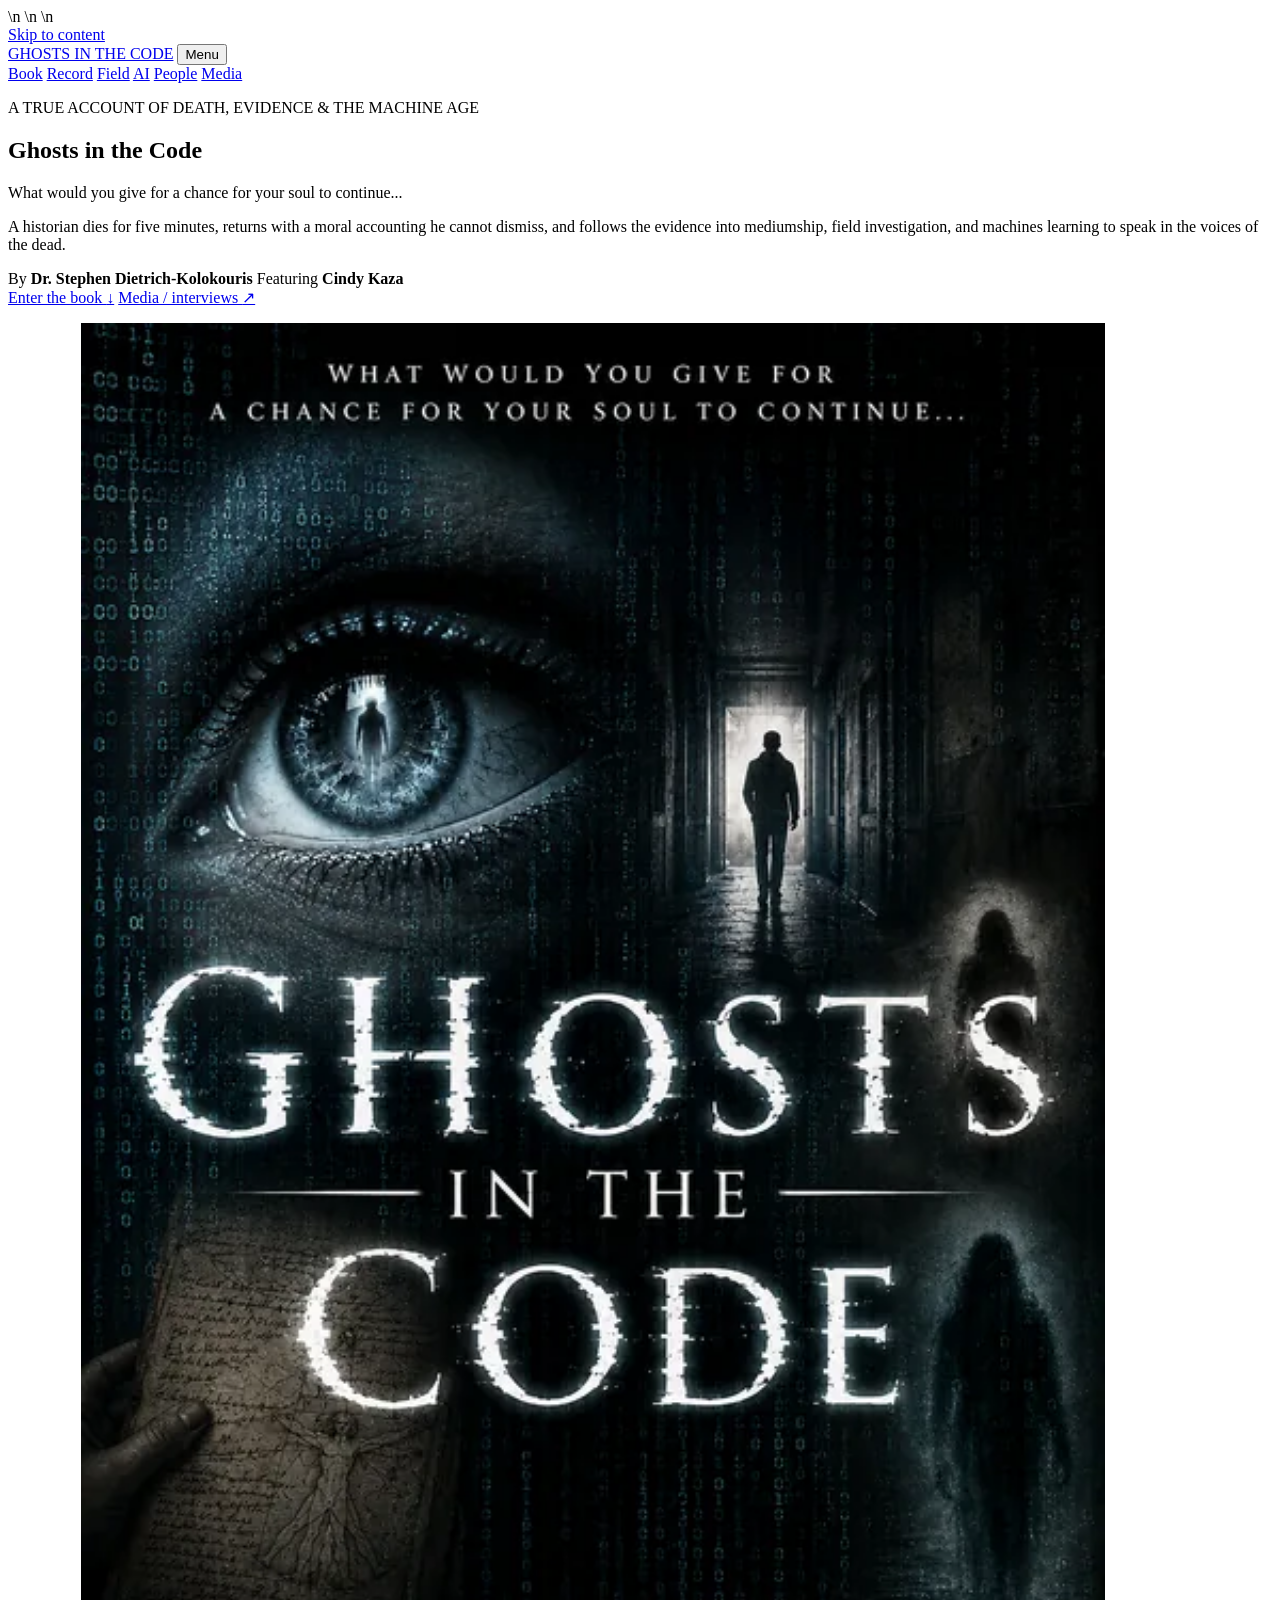
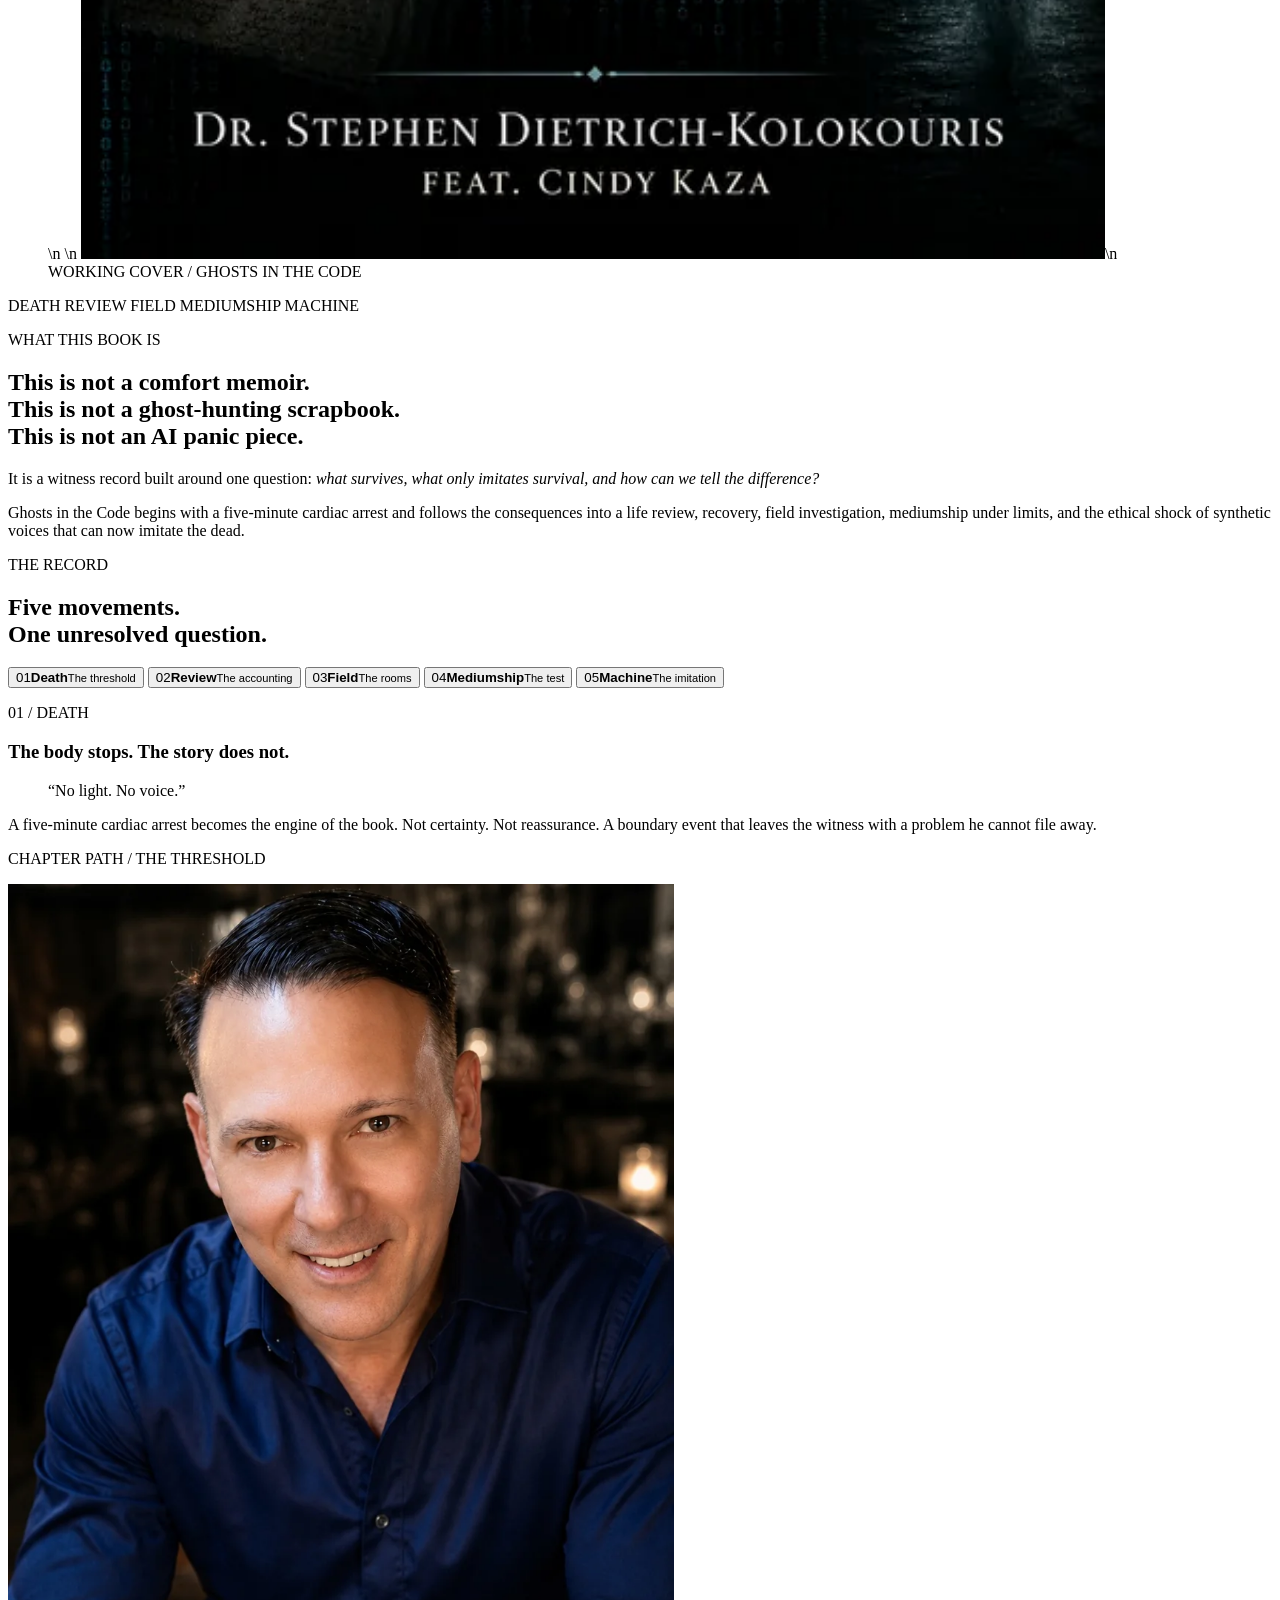
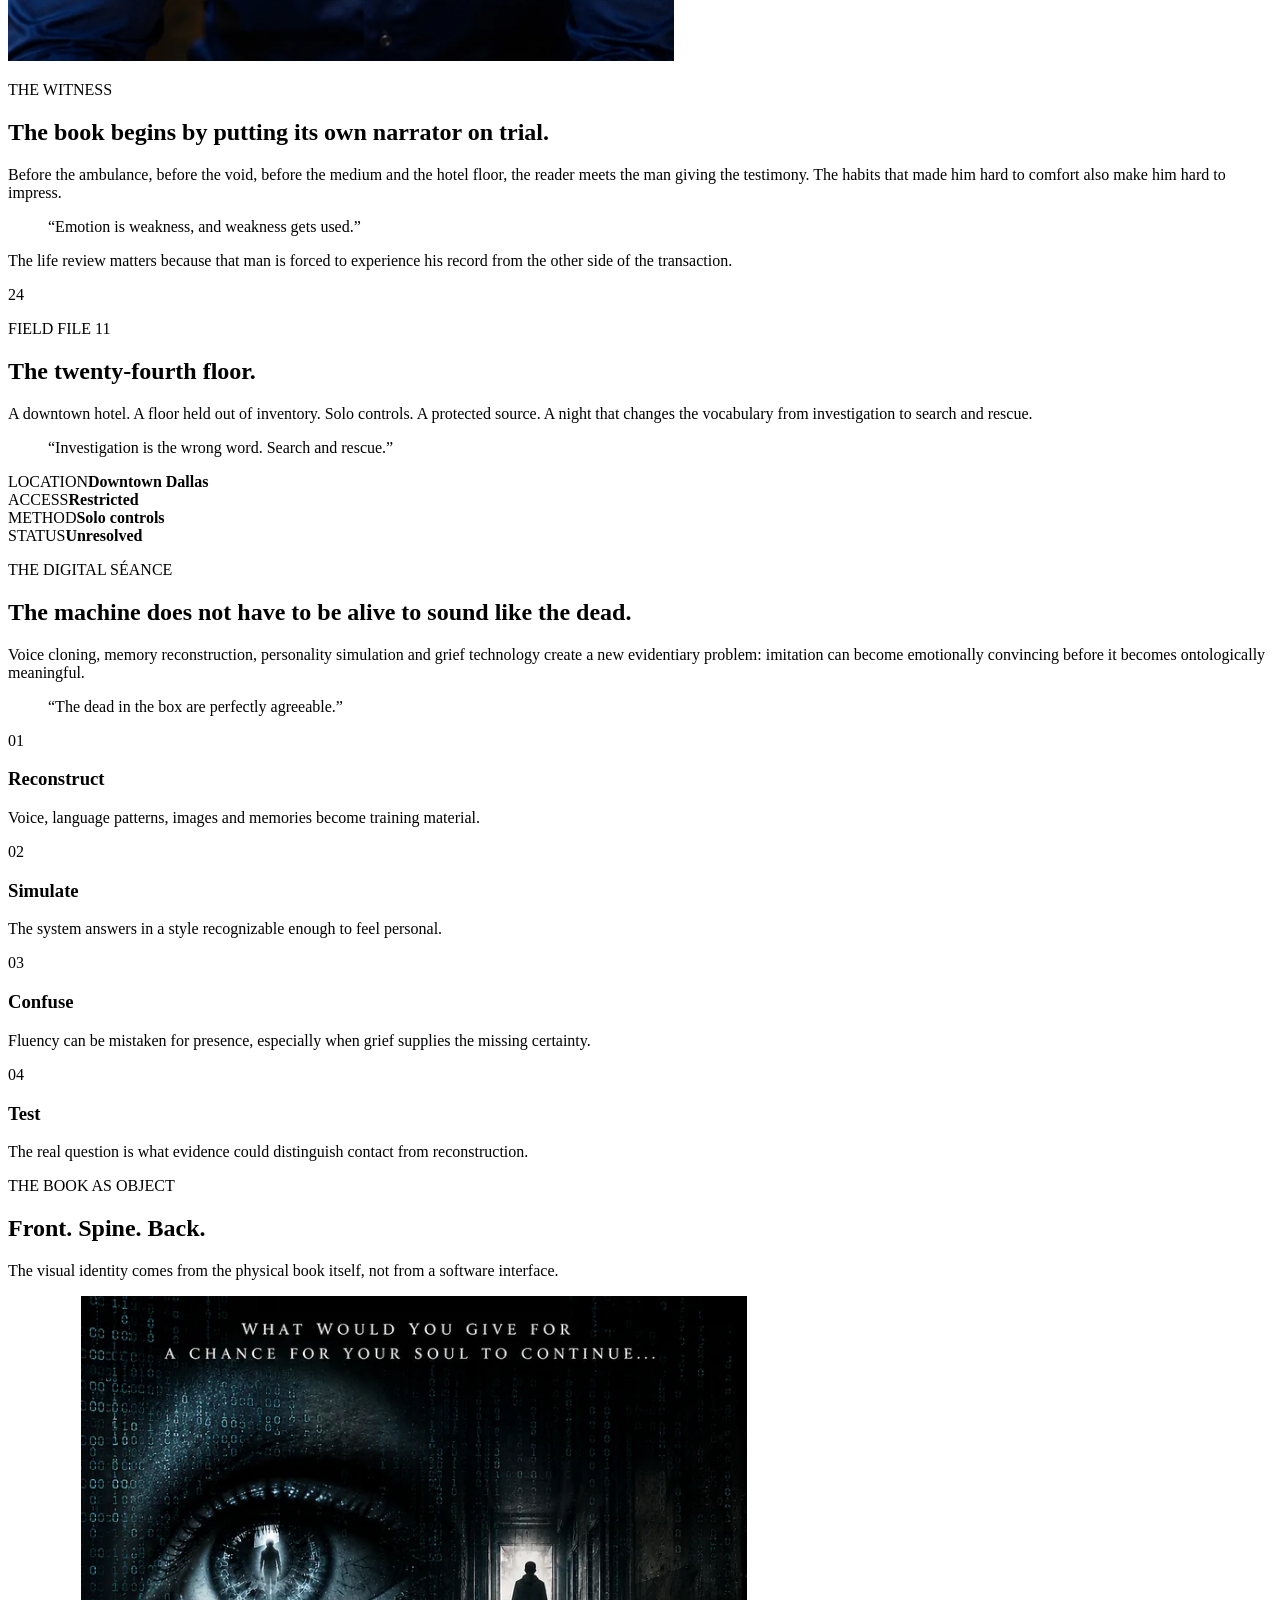
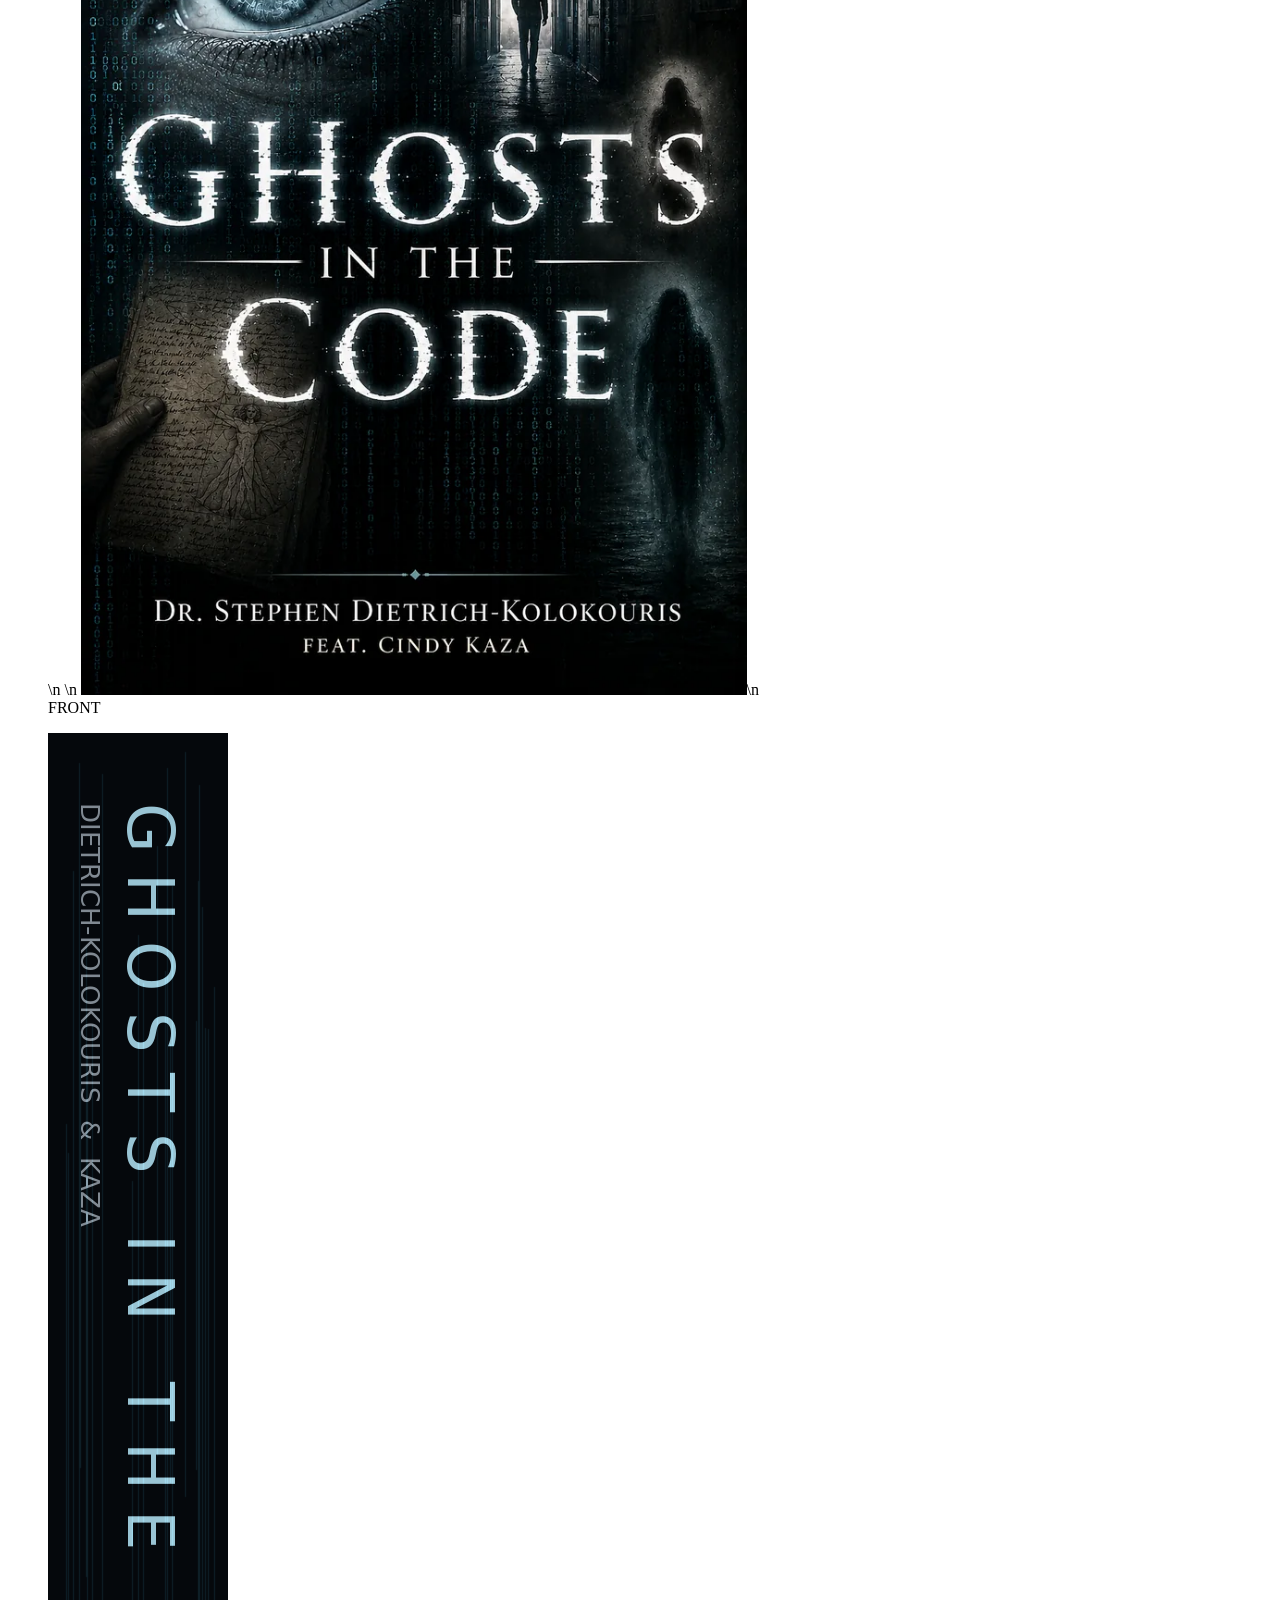
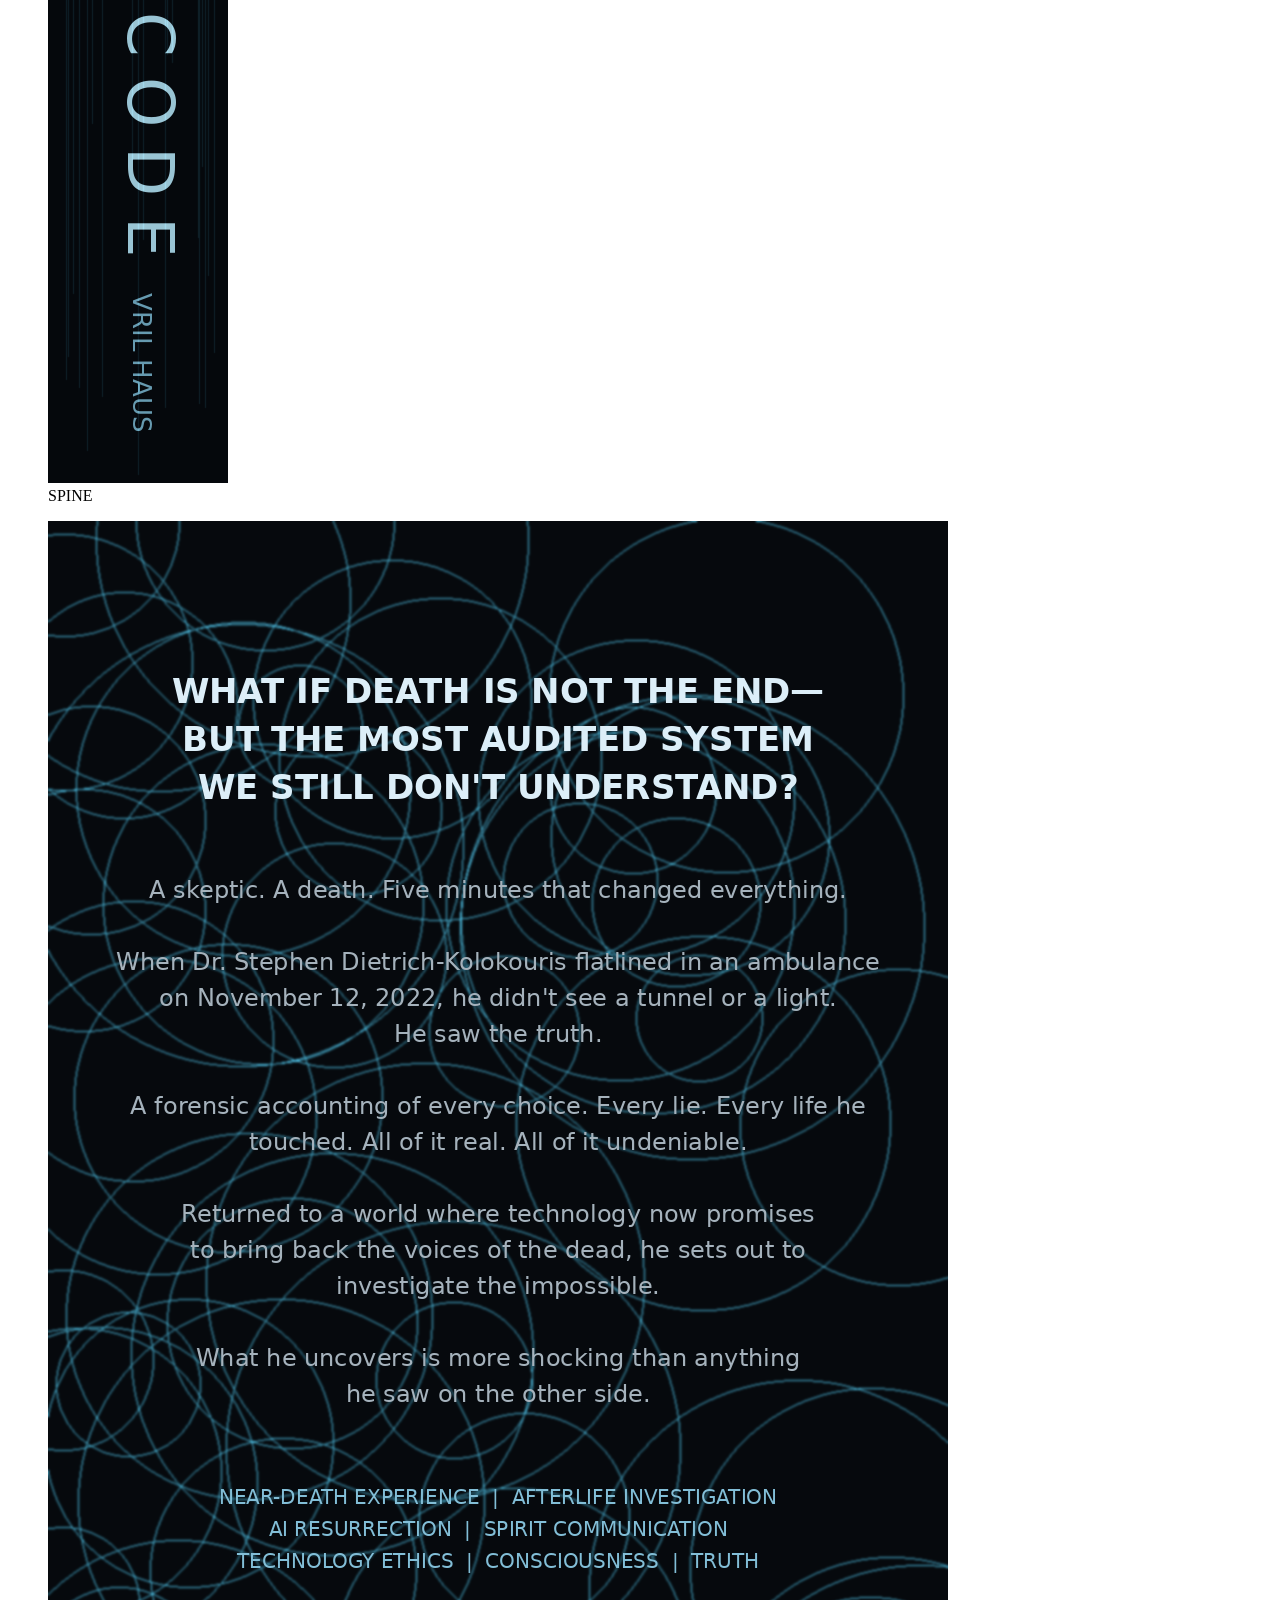
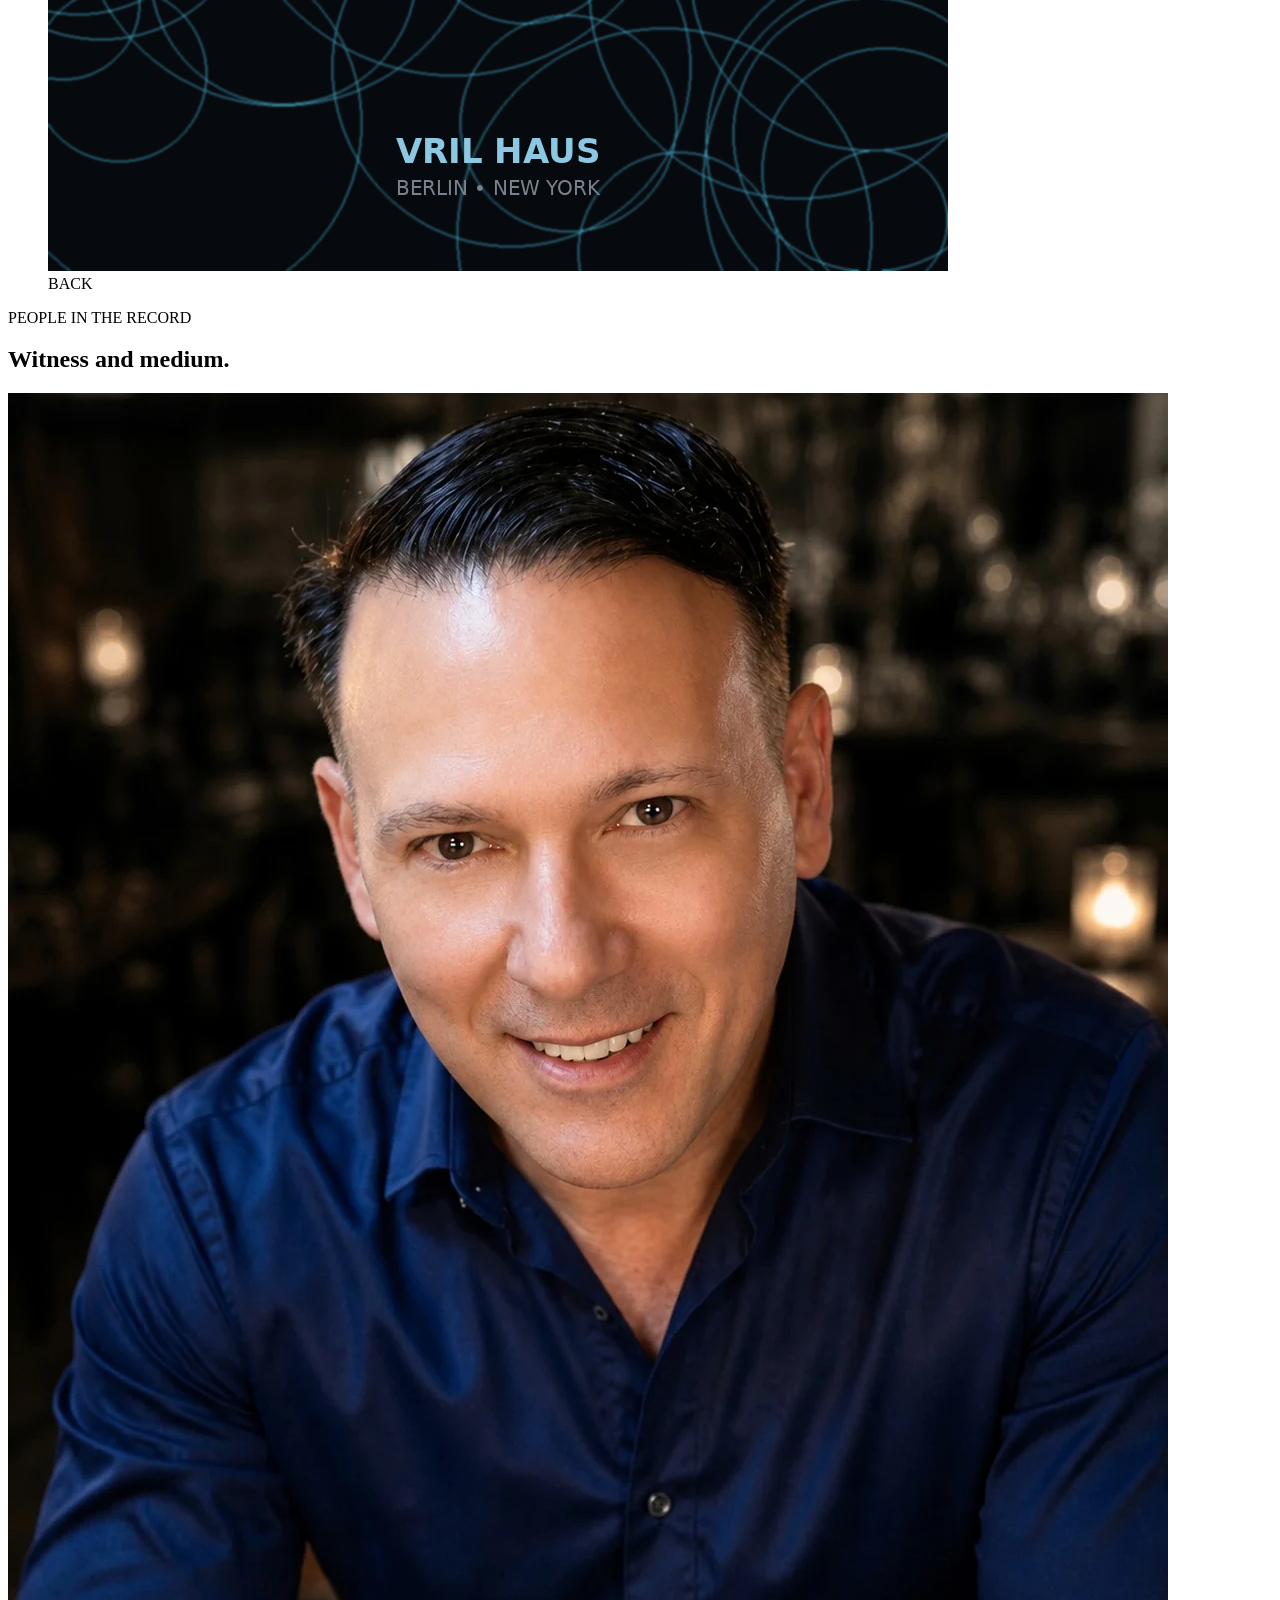
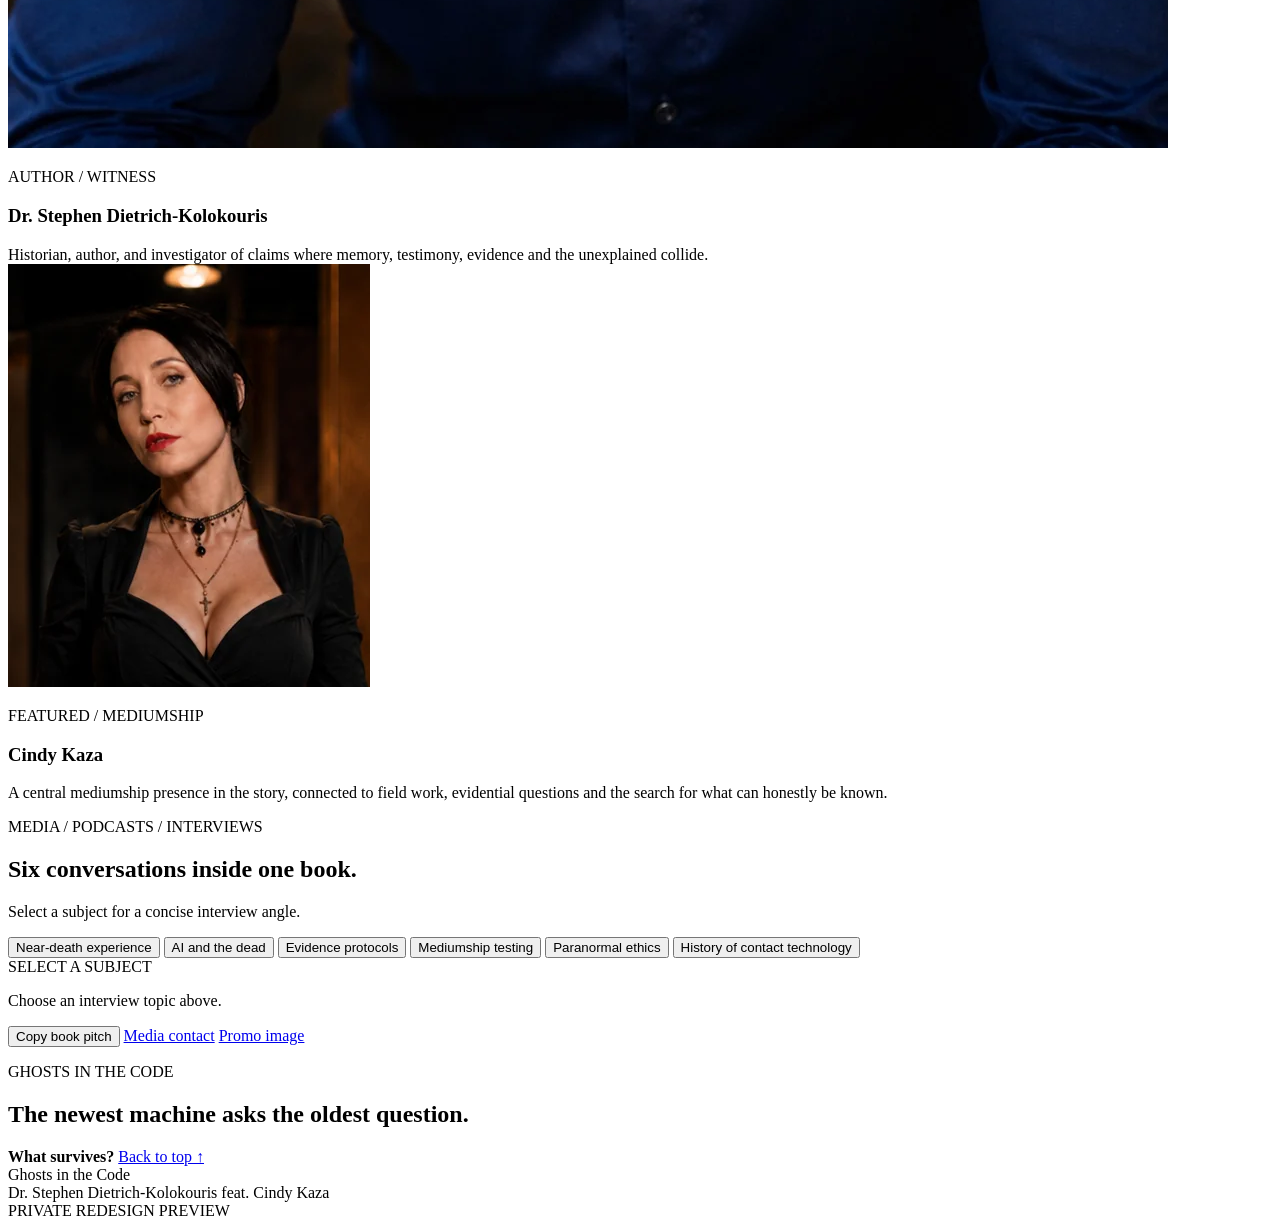
==== preview-cinematic-v2.html @ a9a3a17c "Publish noindex cinematic redesign preview" ====
<!doctype html>
<html lang="en">
<head>
  <meta charset="utf-8">
  <meta name="viewport" content="width=device-width, initial-scale=1, viewport-fit=cover">
  <title>Ghosts in the Code | Dr. Stephen Dietrich-Kolokouris feat. Cindy Kaza</title>
  <meta name="description" content="Private preview of the Ghosts in the Code redesign.">\n  <meta name="robots" content="noindex,nofollow,noarchive">
  <meta name="author" content="Dr. Stephen Dietrich-Kolokouris">
  <meta name="theme-color" content="#05080b">
  <meta property="og:type" content="website">
  <meta property="og:title" content="Ghosts in the Code">
  <meta property="og:description" content="What would you give for a chance for your soul to continue...">
  <meta property="og:url" content="https://skdietrich.github.io/ghosts-in-the-code/">
  <meta property="og:image" content="https://skdietrich.github.io/ghosts-in-the-code/assets/og-image.jpg">\n  <meta property="og:image:width" content="1200">\n  <meta property="og:image:height" content="630">
  <meta name="twitter:card" content="summary_large_image">
  <meta name="twitter:title" content="Ghosts in the Code">
  <meta name="twitter:description" content="What would you give for a chance for your soul to continue...">
  <meta name="twitter:image" content="https://skdietrich.github.io/ghosts-in-the-code/assets/og-image.jpg">
  
  <link rel="icon" type="image/png" sizes="192x192" href="assets/icon-192.png">
  <link rel="apple-touch-icon" href="assets/icon-192.png">
  <link rel="manifest" href="manifest.webmanifest">
  <link rel="preload" as="image" href="assets/responsive/cover-720.webp" type="image/webp" imagesrcset="assets/responsive/cover-320.webp 320w, assets/responsive/cover-480.webp 480w, assets/responsive/cover-720.webp 720w, assets/responsive/cover-960.webp 960w, assets/responsive/cover-1200.webp 1200w, assets/responsive/cover-1365.webp 1365w" imagesizes="(max-width: 760px) 72vw, 37vw">
  <link rel="stylesheet" href="preview-cinematic-v2.css?v=3">
  <script type="application/ld+json">
  {
    "@context": "https://schema.org",
    "@type": "Book",
    "name": "Ghosts in the Code",
    "description": "A true account of death, evidence, mediumship, field investigation, and the machine age of grief.",
    "url": "https://skdietrich.github.io/ghosts-in-the-code/",
    "image": "https://skdietrich.github.io/ghosts-in-the-code/assets/cover.jpg",
    "author": {
      "@type": "Person",
      "name": "Dr. Stephen Dietrich-Kolokouris"
    },
    "contributor": {
      "@type": "Person",
      "name": "Cindy Kaza"
    },
    "about": [
      "Near-death experience",
      "Consciousness",
      "Mediumship",
      "Paranormal investigation",
      "Artificial intelligence",
      "Grief technology"
    ]
  }
  </script>
</head>
<body>
  <div class="progress" aria-hidden="true"><span data-progress></span></div>
  <a class="skip-link" href="#main">Skip to content</a>

  <header class="site-header" data-header>
    <a class="brand" href="#top" aria-label="Ghosts in the Code home">GHOSTS IN THE CODE</a>
    <button class="nav-toggle" type="button" aria-expanded="false" aria-controls="site-nav">Menu</button>
    <nav id="site-nav" class="site-nav" aria-label="Primary">
      <a href="#book">Book</a>
      <a href="#record">Record</a>
      <a href="#field">Field</a>
      <a href="#machine">AI</a>
      <a href="#people">People</a>
      <a href="#media">Media</a>
    </nav>
  </header>

  <main id="main">
    <section class="hero" id="top">
      <div class="hero-copy reveal">
        <p class="overline">A TRUE ACCOUNT OF DEATH, EVIDENCE &amp; THE MACHINE AGE</p>

        <h1>
          <span class="title-ghosts">Ghosts</span>
          <span class="title-small">in the</span>
          <span class="title-code">Code</span>
        </h1>

        <p class="tagline">What would you give for a chance for your soul to continue...</p>

        <p class="dek">A historian dies for five minutes, returns with a moral accounting he cannot dismiss, and follows the evidence into mediumship, field investigation, and machines learning to speak in the voices of the dead.</p>

        <div class="hero-byline">
          <span>By <strong>Dr. Stephen Dietrich-Kolokouris</strong></span>
          <span>Featuring <strong>Cindy Kaza</strong></span>
        </div>

        <div class="hero-actions">
          <a href="#book">Enter the book <span>↓</span></a>
          <a href="#media">Media / interviews <span>↗</span></a>
        </div>
      </div>

      <figure class="hero-cover reveal">
        <picture>\n          <source type="image/webp" srcset="assets/responsive/cover-320.webp 320w, assets/responsive/cover-480.webp 480w, assets/responsive/cover-720.webp 720w, assets/responsive/cover-960.webp 960w, assets/responsive/cover-1200.webp 1200w, assets/responsive/cover-1365.webp 1365w" sizes="(max-width: 760px) 72vw, 37vw">\n          <img src="assets/cover.jpg" srcset="assets/responsive/cover-320.jpg 320w, assets/responsive/cover-480.jpg 480w, assets/responsive/cover-720.jpg 720w, assets/responsive/cover-960.jpg 960w, assets/responsive/cover-1200.jpg 1200w, assets/responsive/cover-1365.jpg 1365w" sizes="(max-width: 760px) 72vw, 37vw" alt="Ghosts in the Code book cover" width="1024" height="1536" fetchpriority="high" decoding="async">\n        </picture>
        <figcaption>WORKING COVER / GHOSTS IN THE CODE</figcaption>
      </figure>

      <div class="hero-footer" aria-hidden="true">
        <span>DEATH</span>
        <span>REVIEW</span>
        <span>FIELD</span>
        <span>MEDIUMSHIP</span>
        <span>MACHINE</span>
      </div>
    </section>

    <section class="declaration" id="book">
      <p class="section-kicker">WHAT THIS BOOK IS</p>
      <h2>This is not a comfort memoir.<br>This is not a ghost-hunting scrapbook.<br>This is not an AI panic piece.</h2>

      <div class="declaration-grid">
        <p class="lead">It is a witness record built around one question: <em>what survives, what only imitates survival, and how can we tell the difference?</em></p>
        <p>Ghosts in the Code begins with a five-minute cardiac arrest and follows the consequences into a life review, recovery, field investigation, mediumship under limits, and the ethical shock of synthetic voices that can now imitate the dead.</p>
      </div>
    </section>

    <section class="record" id="record">
      <header class="section-head">
        <p class="section-kicker">THE RECORD</p>
        <h2>Five movements.<br>One unresolved question.</h2>
      </header>

      <div class="record-layout" data-record>
        <div class="record-tabs" role="tablist" aria-label="Book movements">
          <button type="button" role="tab" aria-selected="true" data-record-tab="death" aria-controls="record-panel">
            <span>01</span><strong>Death</strong><small>The threshold</small>
          </button>
          <button type="button" role="tab" aria-selected="false" tabindex="-1" data-record-tab="review" aria-controls="record-panel">
            <span>02</span><strong>Review</strong><small>The accounting</small>
          </button>
          <button type="button" role="tab" aria-selected="false" tabindex="-1" data-record-tab="field" aria-controls="record-panel">
            <span>03</span><strong>Field</strong><small>The rooms</small>
          </button>
          <button type="button" role="tab" aria-selected="false" tabindex="-1" data-record-tab="medium" aria-controls="record-panel">
            <span>04</span><strong>Mediumship</strong><small>The test</small>
          </button>
          <button type="button" role="tab" aria-selected="false" tabindex="-1" data-record-tab="machine" aria-controls="record-panel">
            <span>05</span><strong>Machine</strong><small>The imitation</small>
          </button>
        </div>

        <article class="record-panel" id="record-panel" role="tabpanel" aria-live="polite">
          <p class="record-label" data-record-label>01 / DEATH</p>
          <h3 data-record-title>The body stops. The story does not.</h3>
          <blockquote data-record-quote>“No light. No voice.”</blockquote>
          <p data-record-copy>A five-minute cardiac arrest becomes the engine of the book. Not certainty. Not reassurance. A boundary event that leaves the witness with a problem he cannot file away.</p>
          <p class="record-route" data-record-route>CHAPTER PATH / THE THRESHOLD</p>
        </article>
      </div>
    </section>

    <section class="witness">
      <div class="witness-photo reveal">
        <picture>
          <source type="image/webp" srcset="assets/responsive/stephen-540.webp 540w, assets/responsive/stephen-900.webp 900w, assets/responsive/stephen-1200.webp 1200w, assets/responsive/stephen-1600.webp 1600w" sizes="(max-width: 760px) 100vw, 52vw">
          <img src="assets/stephen.jpg" alt="Dr. Stephen Dietrich-Kolokouris" loading="lazy">
        </picture>
      </div>

      <div class="witness-copy reveal">
        <p class="section-kicker">THE WITNESS</p>
        <h2>The book begins by putting its own narrator on trial.</h2>
        <p>Before the ambulance, before the void, before the medium and the hotel floor, the reader meets the man giving the testimony. The habits that made him hard to comfort also make him hard to impress.</p>
        <blockquote>“Emotion is weakness, and weakness gets used.”</blockquote>
        <p>The life review matters because that man is forced to experience his record from the other side of the transaction.</p>
      </div>
    </section>

    <section class="field" id="field">
      <div class="field-number" aria-hidden="true">24</div>

      <div class="field-copy">
        <p class="section-kicker">FIELD FILE 11</p>
        <h2>The twenty-fourth floor.</h2>
        <p class="field-lede">A downtown hotel. A floor held out of inventory. Solo controls. A protected source. A night that changes the vocabulary from investigation to search and rescue.</p>

        <blockquote>“Investigation is the wrong word. Search and rescue.”</blockquote>
      </div>

      <div class="field-facts">
        <div><span>LOCATION</span><strong>Downtown Dallas</strong></div>
        <div><span>ACCESS</span><strong>Restricted</strong></div>
        <div><span>METHOD</span><strong>Solo controls</strong></div>
        <div><span>STATUS</span><strong>Unresolved</strong></div>
      </div>
    </section>

    <section class="machine" id="machine">
      <div class="machine-copy reveal">
        <p class="section-kicker">THE DIGITAL SÉANCE</p>
        <h2>The machine does not have to be alive to sound like the dead.</h2>
        <p>Voice cloning, memory reconstruction, personality simulation and grief technology create a new evidentiary problem: imitation can become emotionally convincing before it becomes ontologically meaningful.</p>
        <blockquote>“The dead in the box are perfectly agreeable.”</blockquote>
      </div>

      <div class="machine-steps">
        <article><span>01</span><h3>Reconstruct</h3><p>Voice, language patterns, images and memories become training material.</p></article>
        <article><span>02</span><h3>Simulate</h3><p>The system answers in a style recognizable enough to feel personal.</p></article>
        <article><span>03</span><h3>Confuse</h3><p>Fluency can be mistaken for presence, especially when grief supplies the missing certainty.</p></article>
        <article><span>04</span><h3>Test</h3><p>The real question is what evidence could distinguish contact from reconstruction.</p></article>
      </div>
    </section>

    <section class="book-object">
      <div class="object-copy">
        <p class="section-kicker">THE BOOK AS OBJECT</p>
        <h2>Front. Spine. Back.</h2>
        <p>The visual identity comes from the physical book itself, not from a software interface.</p>
      </div>

      <div class="object-grid">
        <figure>
          <picture>\n            <source type="image/webp" srcset="assets/responsive/cover-480.webp 480w, assets/responsive/cover-720.webp 720w, assets/responsive/cover-960.webp 960w, assets/responsive/cover-1200.webp 1200w" sizes="(max-width: 760px) 82vw, 52vw">\n            <img src="assets/cover.jpg" srcset="assets/responsive/cover-480.jpg 480w, assets/responsive/cover-720.jpg 720w, assets/responsive/cover-960.jpg 960w, assets/responsive/cover-1200.jpg 1200w" sizes="(max-width: 760px) 82vw, 52vw" alt="Ghosts in the Code front cover" loading="lazy" decoding="async">\n          </picture>
          <figcaption>FRONT</figcaption>
        </figure>
        <figure>
          <img src="assets/jacket-spine.png" alt="Ghosts in the Code spine" loading="lazy">
          <figcaption>SPINE</figcaption>
        </figure>
        <figure>
          <img src="assets/jacket-back.png" alt="Ghosts in the Code back cover" loading="lazy">
          <figcaption>BACK</figcaption>
        </figure>
      </div>
    </section>

    <section class="people" id="people">
      <header class="section-head compact">
        <p class="section-kicker">PEOPLE IN THE RECORD</p>
        <h2>Witness and medium.</h2>
      </header>

      <div class="people-grid">
        <article class="person reveal">
          <picture>
            <source srcset="assets/stephen.webp" type="image/webp">
            <img src="assets/stephen.jpg" alt="Dr. Stephen Dietrich-Kolokouris" loading="lazy">
          </picture>
          <div>
            <p>AUTHOR / WITNESS</p>
            <h3>Dr. Stephen Dietrich-Kolokouris</h3>
            <span>Historian, author, and investigator of claims where memory, testimony, evidence and the unexplained collide.</span>
          </div>
        </article>

        <article class="person reveal">
          <picture>
            <source srcset="assets/cindy.webp" type="image/webp">
            <img src="assets/cindy.jpg" alt="Cindy Kaza" loading="lazy">
          </picture>
          <div>
            <p>FEATURED / MEDIUMSHIP</p>
            <h3>Cindy Kaza</h3>
            <span>A central mediumship presence in the story, connected to field work, evidential questions and the search for what can honestly be known.</span>
          </div>
        </article>
      </div>
    </section>

    <section class="media" id="media">
      <div class="media-copy">
        <p class="section-kicker">MEDIA / PODCASTS / INTERVIEWS</p>
        <h2>Six conversations inside one book.</h2>
        <p>Select a subject for a concise interview angle.</p>
      </div>

      <div class="media-topics">
        <button type="button" data-topic="nde">Near-death experience</button>
        <button type="button" data-topic="ai">AI and the dead</button>
        <button type="button" data-topic="evidence">Evidence protocols</button>
        <button type="button" data-topic="mediumship">Mediumship testing</button>
        <button type="button" data-topic="ethics">Paranormal ethics</button>
        <button type="button" data-topic="history">History of contact technology</button>
      </div>

      <div class="media-brief" data-media-brief aria-live="polite">
        <span>SELECT A SUBJECT</span>
        <p>Choose an interview topic above.</p>
      </div>

      <div class="media-actions">
        <button type="button" data-copy-pitch>Copy book pitch</button>
        <a href="mailto:gitc@wolframtek.de?subject=Ghosts%20in%20the%20Code%20media%20request">Media contact</a>
        <a href="assets/og-image.jpg" download>Promo image</a>
      </div>
    </section>

    <section class="finale">
      <p>GHOSTS IN THE CODE</p>
      <h2>The newest machine asks the oldest question.</h2>
      <strong>What survives?</strong>
      <a href="#top">Back to top ↑</a>
    </section>
  </main>

  <footer class="site-footer">
    <div>Ghosts in the Code</div>
    <div>Dr. Stephen Dietrich-Kolokouris feat. Cindy Kaza</div>
    <div>PRIVATE REDESIGN PREVIEW</div>
  </footer>

  <script src="preview-cinematic-v2.js?v=3" defer></script>
</body>
</html>
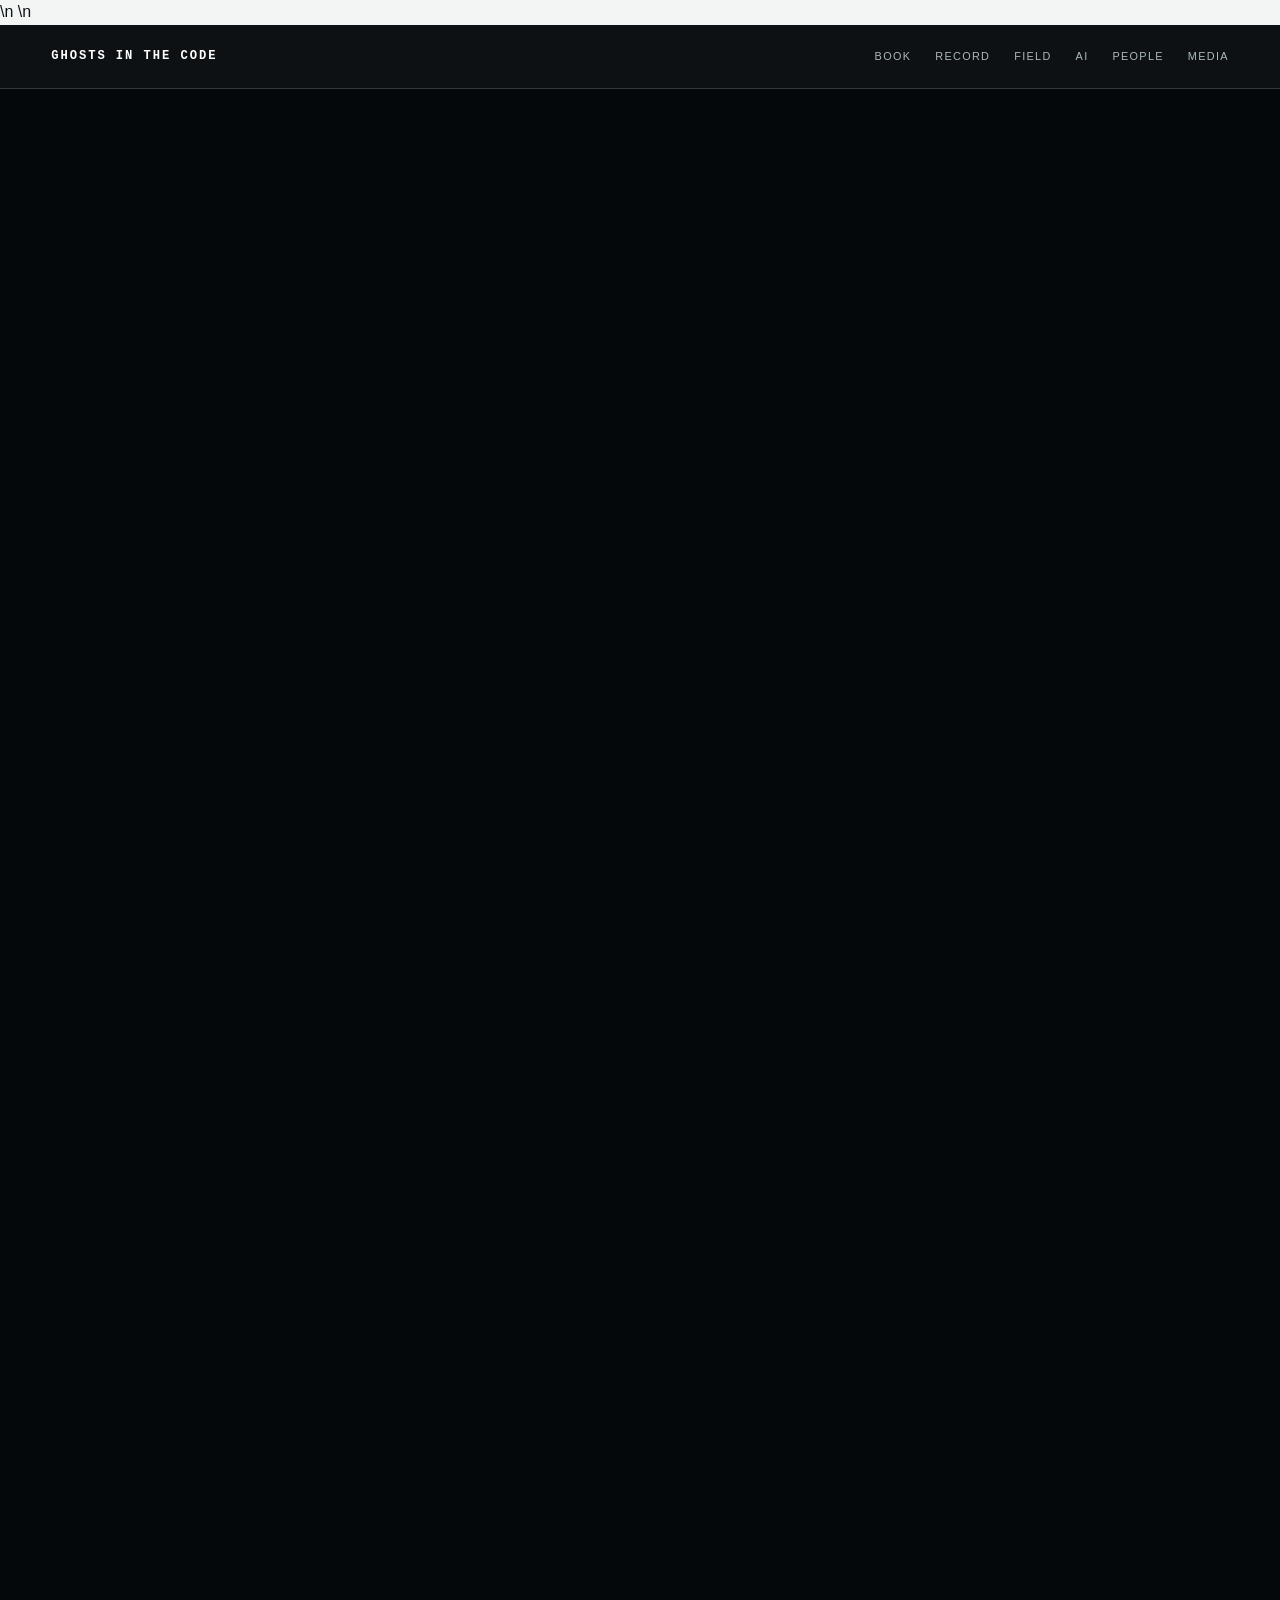
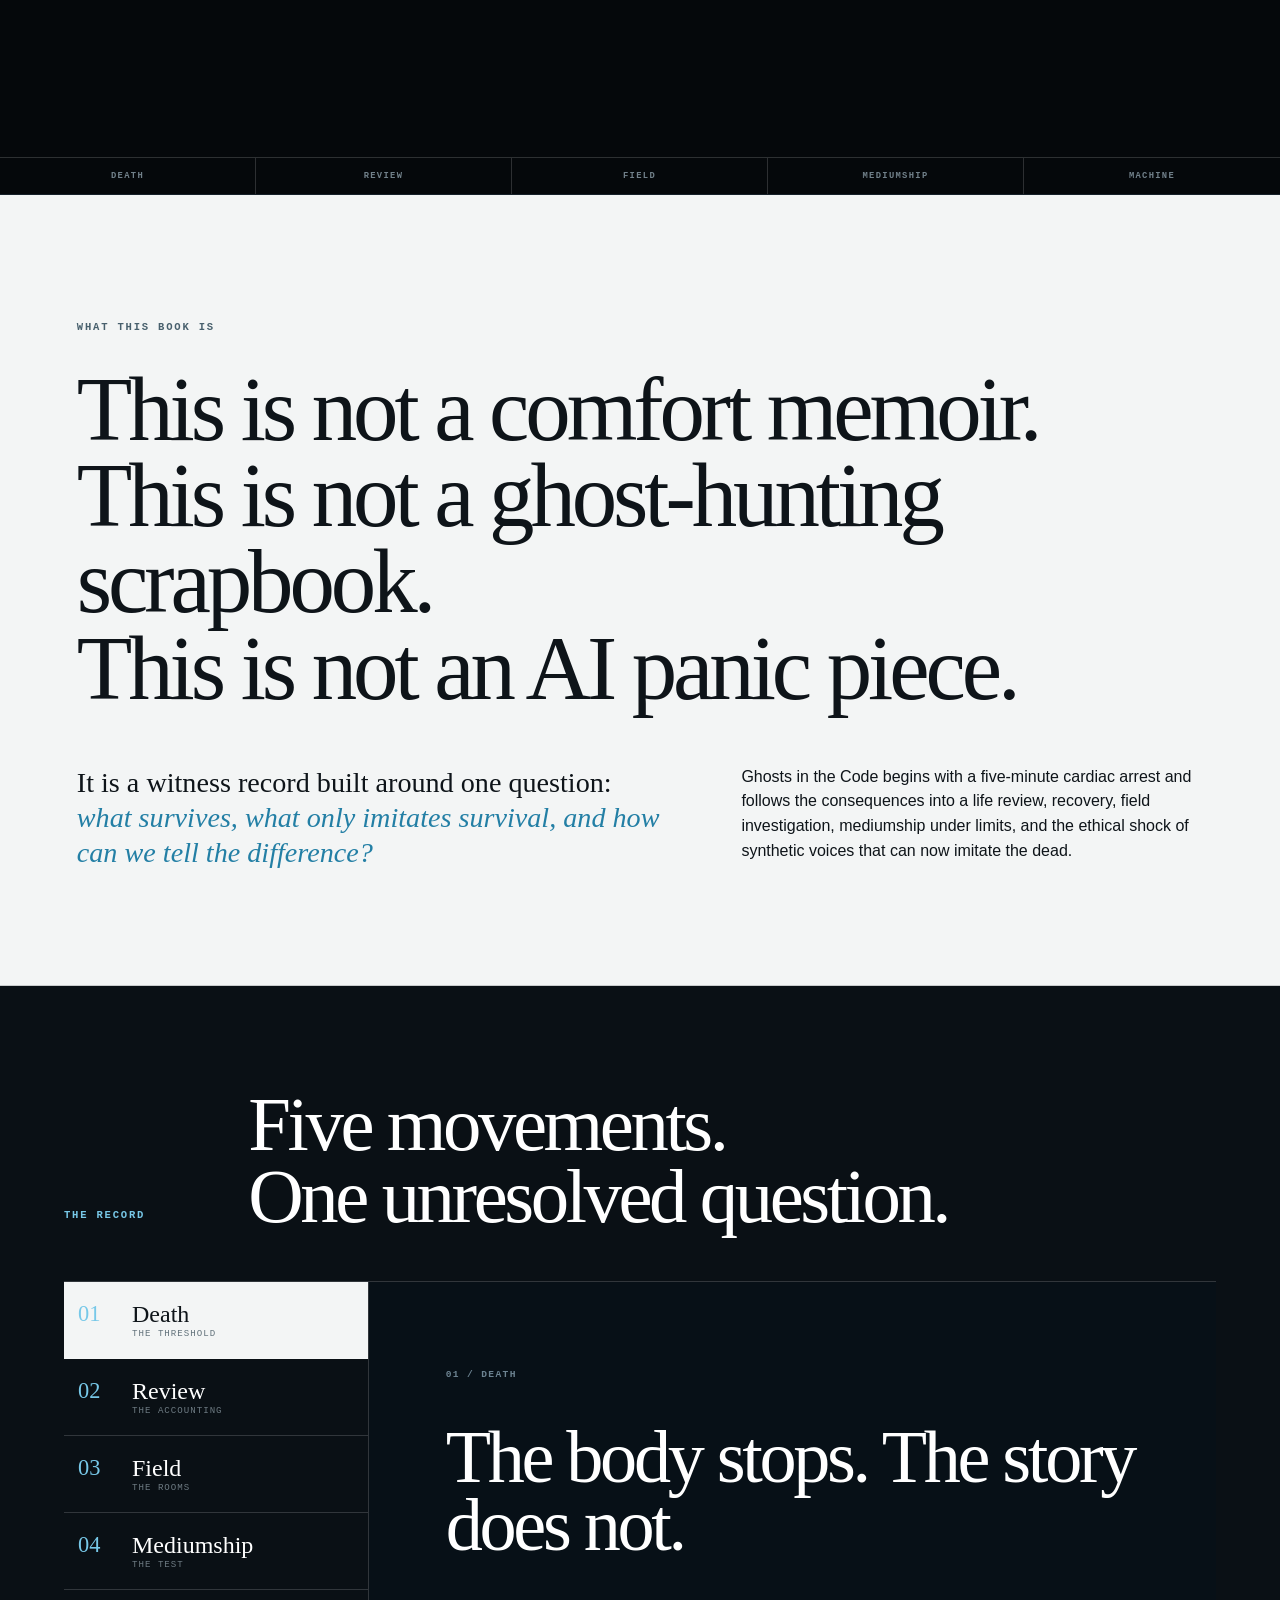
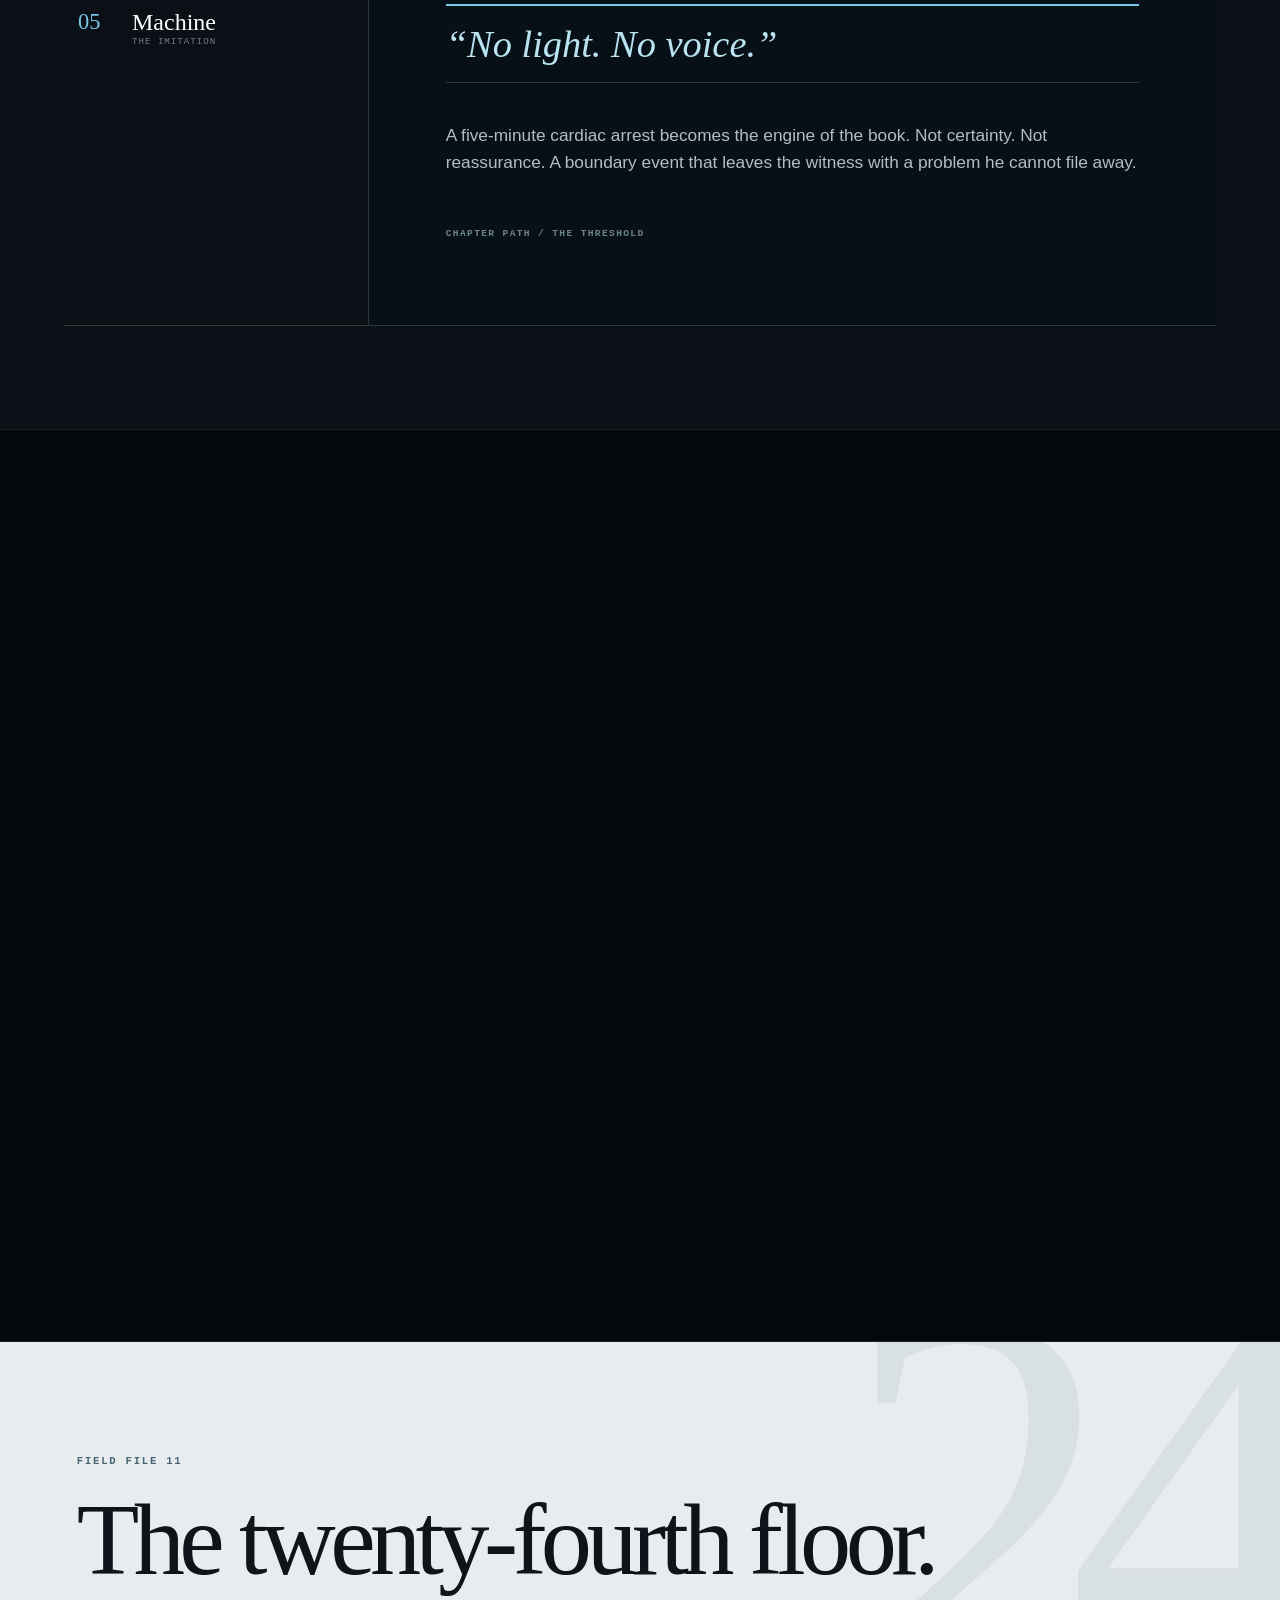
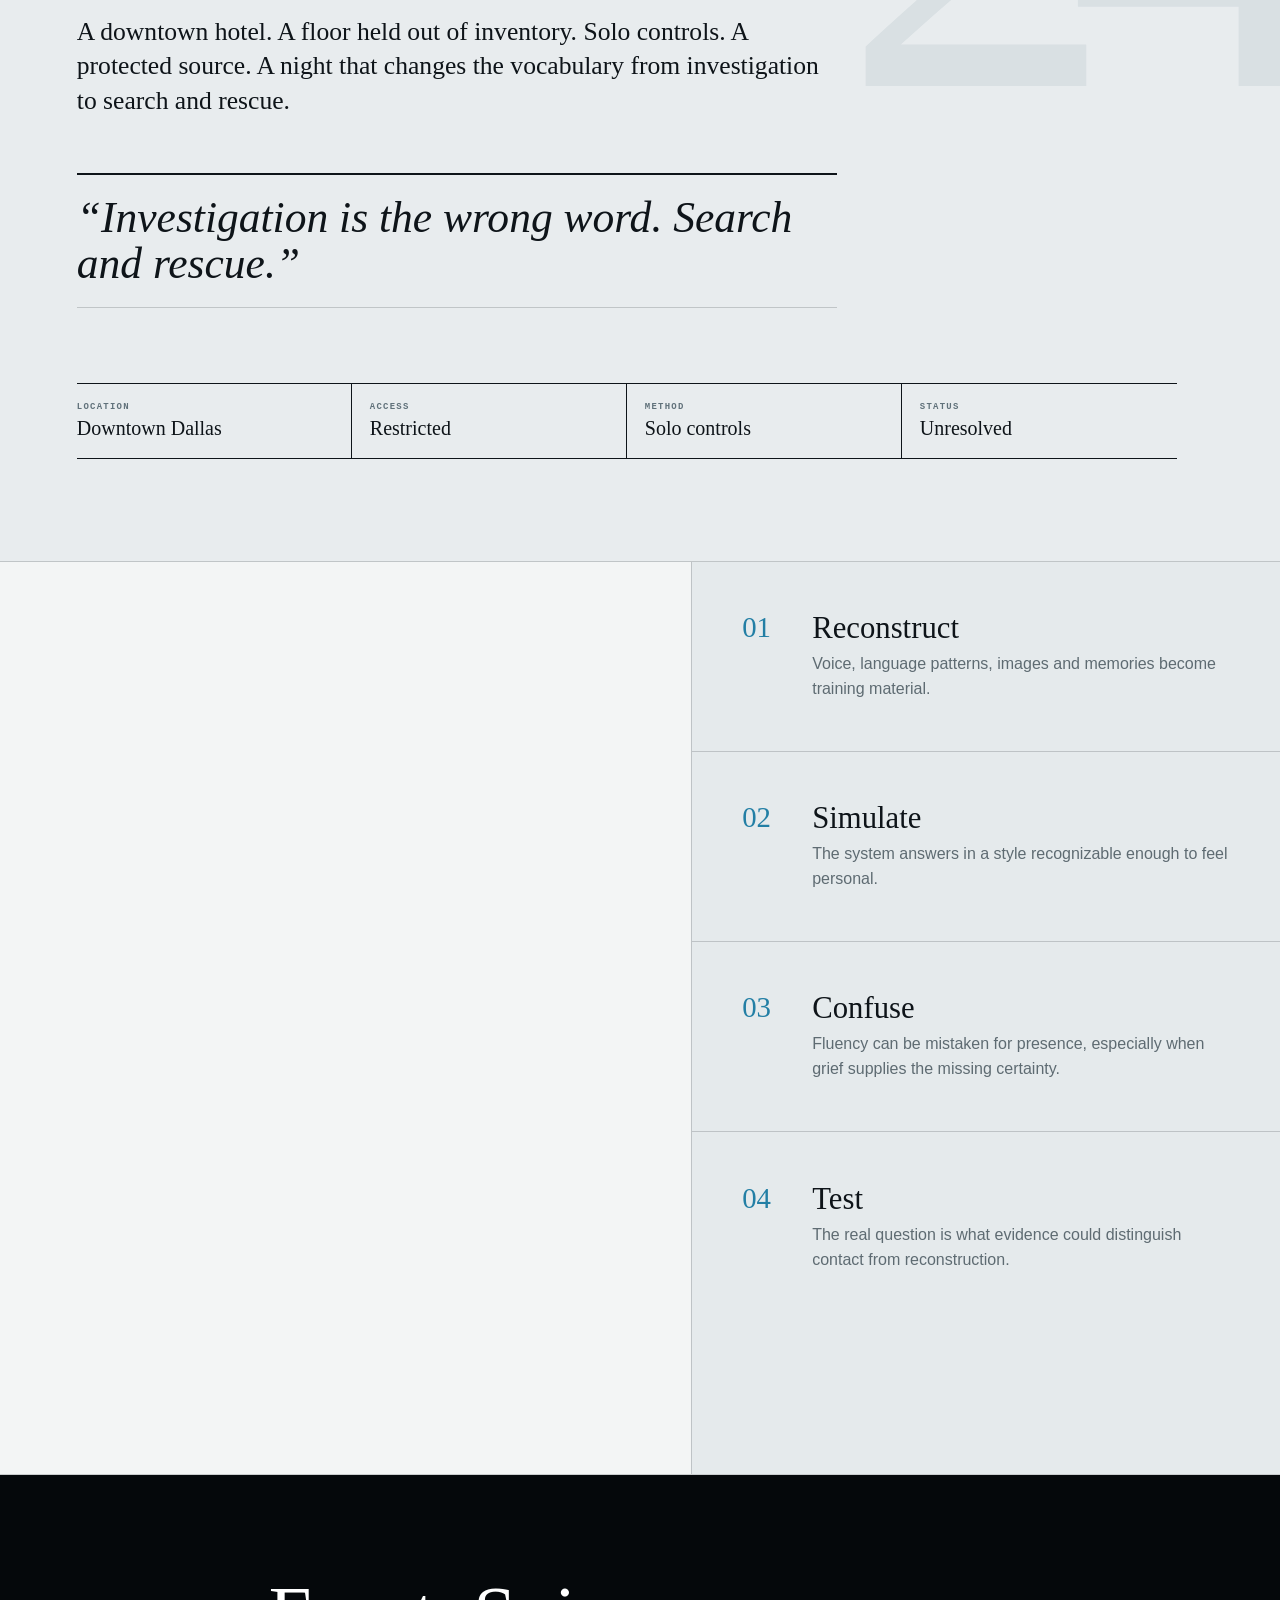
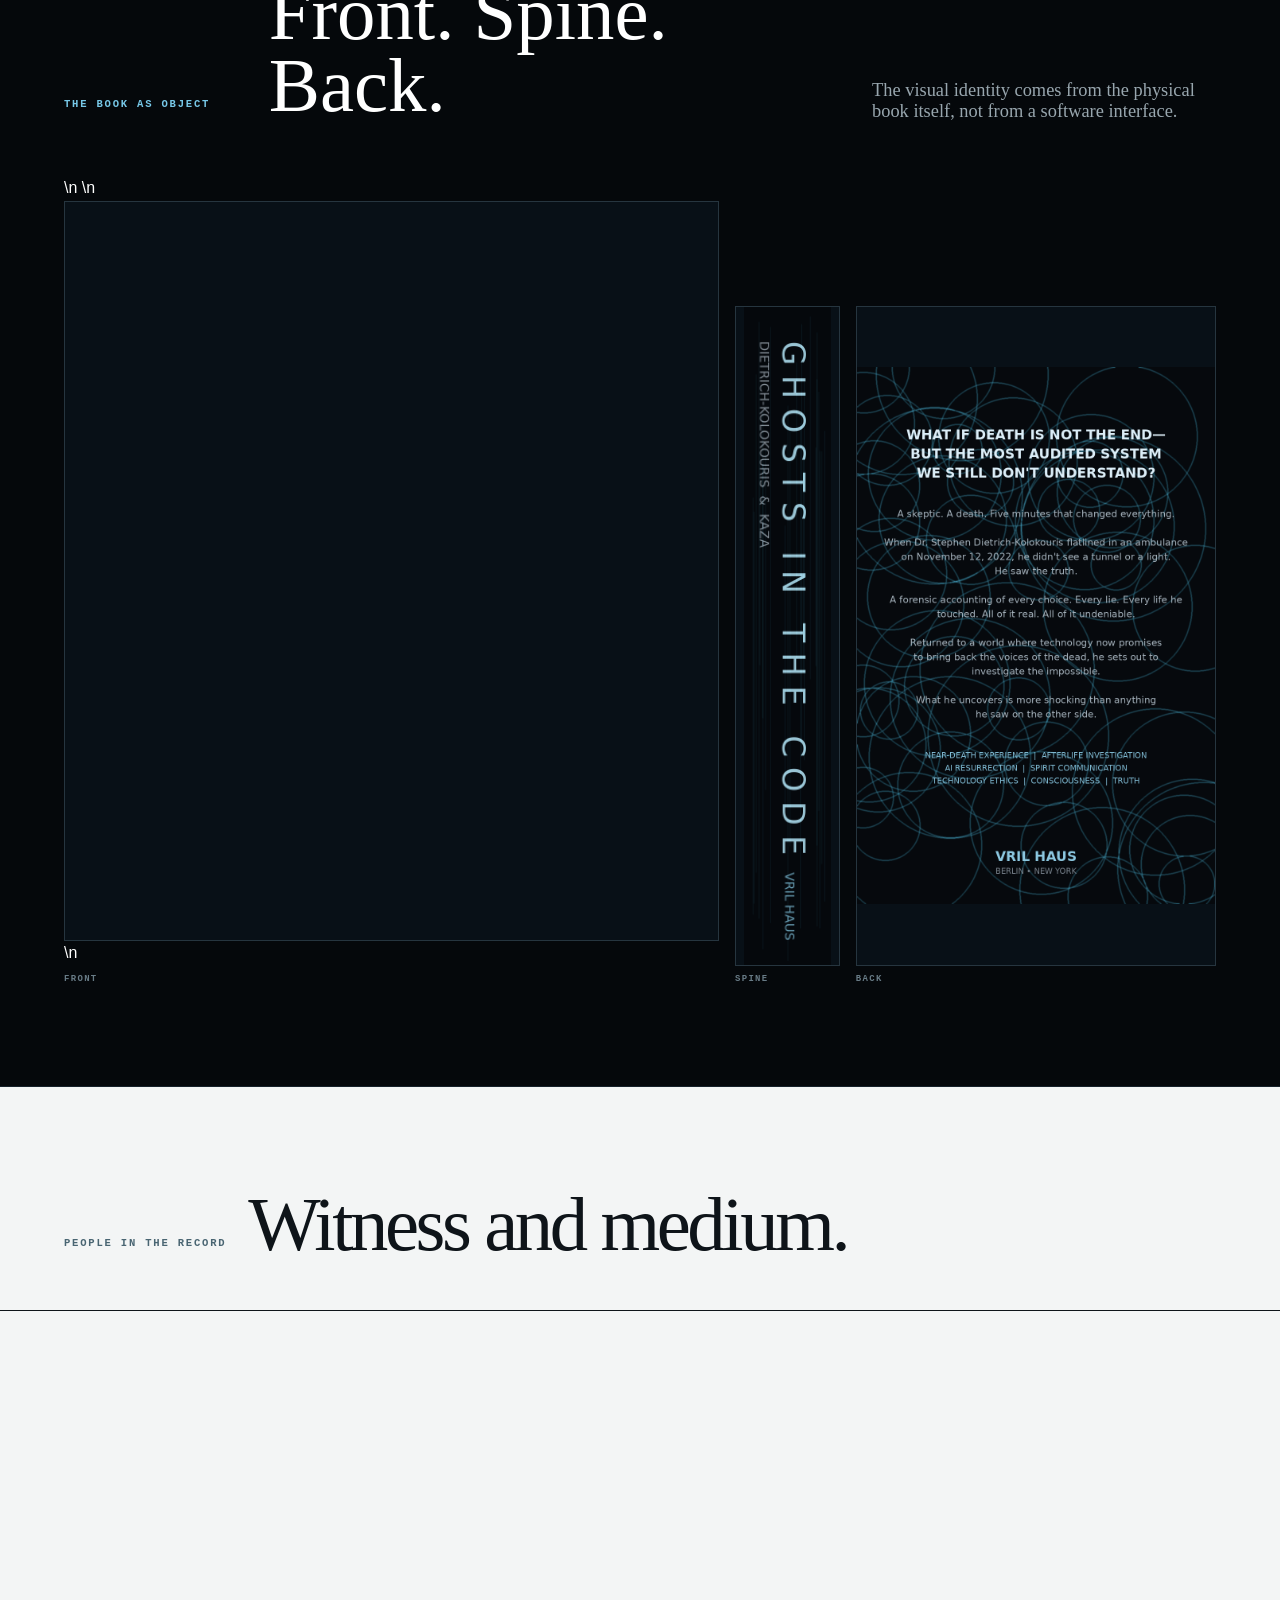
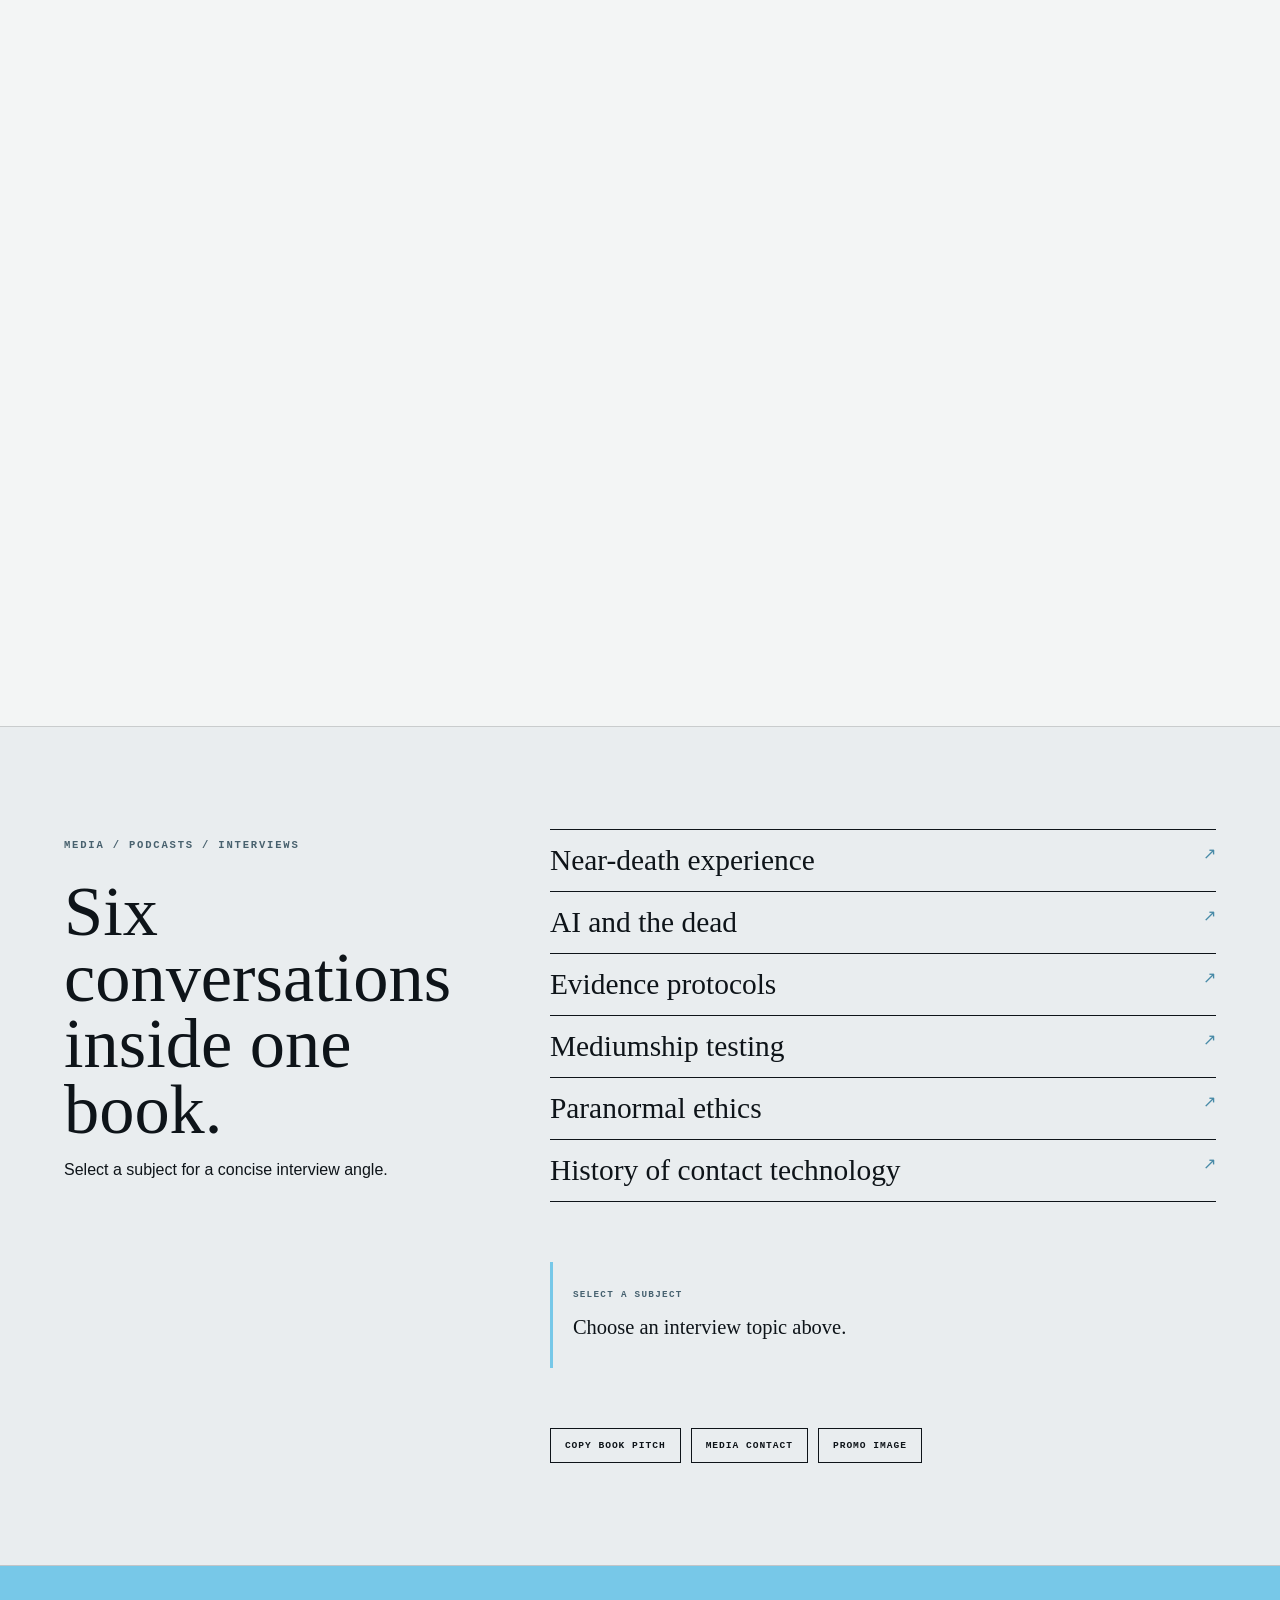
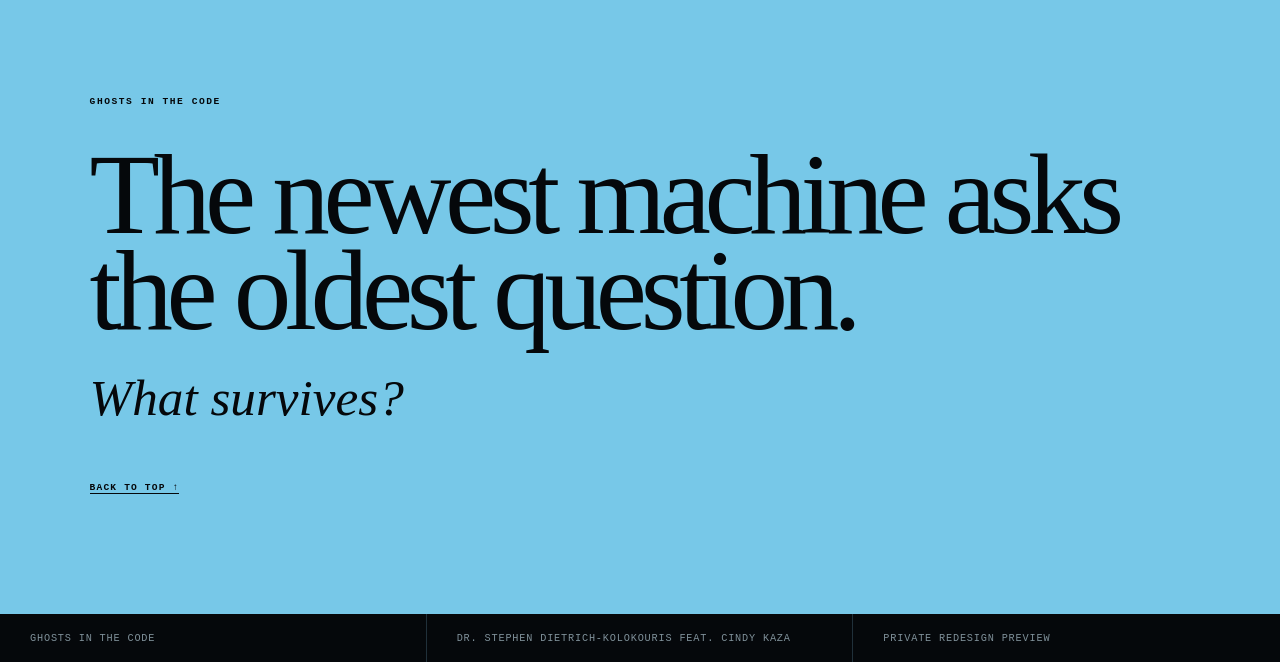
==== commit adefb407: "Redirect old preview link to stable route" ====
--- a/preview-cinematic-v2.html
+++ b/preview-cinematic-v2.html
@@ -2,305 +2,13 @@
 <html lang="en">
 <head>
   <meta charset="utf-8">
-  <meta name="viewport" content="width=device-width, initial-scale=1, viewport-fit=cover">
-  <title>Ghosts in the Code | Dr. Stephen Dietrich-Kolokouris feat. Cindy Kaza</title>
-  <meta name="description" content="Private preview of the Ghosts in the Code redesign.">\n  <meta name="robots" content="noindex,nofollow,noarchive">
-  <meta name="author" content="Dr. Stephen Dietrich-Kolokouris">
-  <meta name="theme-color" content="#05080b">
-  <meta property="og:type" content="website">
-  <meta property="og:title" content="Ghosts in the Code">
-  <meta property="og:description" content="What would you give for a chance for your soul to continue...">
-  <meta property="og:url" content="https://skdietrich.github.io/ghosts-in-the-code/">
-  <meta property="og:image" content="https://skdietrich.github.io/ghosts-in-the-code/assets/og-image.jpg">\n  <meta property="og:image:width" content="1200">\n  <meta property="og:image:height" content="630">
-  <meta name="twitter:card" content="summary_large_image">
-  <meta name="twitter:title" content="Ghosts in the Code">
-  <meta name="twitter:description" content="What would you give for a chance for your soul to continue...">
-  <meta name="twitter:image" content="https://skdietrich.github.io/ghosts-in-the-code/assets/og-image.jpg">
-  
-  <link rel="icon" type="image/png" sizes="192x192" href="assets/icon-192.png">
-  <link rel="apple-touch-icon" href="assets/icon-192.png">
-  <link rel="manifest" href="manifest.webmanifest">
-  <link rel="preload" as="image" href="assets/responsive/cover-720.webp" type="image/webp" imagesrcset="assets/responsive/cover-320.webp 320w, assets/responsive/cover-480.webp 480w, assets/responsive/cover-720.webp 720w, assets/responsive/cover-960.webp 960w, assets/responsive/cover-1200.webp 1200w, assets/responsive/cover-1365.webp 1365w" imagesizes="(max-width: 760px) 72vw, 37vw">
-  <link rel="stylesheet" href="preview-cinematic-v2.css?v=3">
-  <script type="application/ld+json">
-  {
-    "@context": "https://schema.org",
-    "@type": "Book",
-    "name": "Ghosts in the Code",
-    "description": "A true account of death, evidence, mediumship, field investigation, and the machine age of grief.",
-    "url": "https://skdietrich.github.io/ghosts-in-the-code/",
-    "image": "https://skdietrich.github.io/ghosts-in-the-code/assets/cover.jpg",
-    "author": {
-      "@type": "Person",
-      "name": "Dr. Stephen Dietrich-Kolokouris"
-    },
-    "contributor": {
-      "@type": "Person",
-      "name": "Cindy Kaza"
-    },
-    "about": [
-      "Near-death experience",
-      "Consciousness",
-      "Mediumship",
-      "Paranormal investigation",
-      "Artificial intelligence",
-      "Grief technology"
-    ]
-  }
-  </script>
+  <meta name="viewport" content="width=device-width, initial-scale=1">
+  <meta name="robots" content="noindex,nofollow,noarchive">
+  <meta http-equiv="refresh" content="0; url=preview/">
+  <title>Ghosts in the Code — Redesign Preview</title>
+  <script>location.replace('preview/');</script>
 </head>
 <body>
-  <div class="progress" aria-hidden="true"><span data-progress></span></div>
-  <a class="skip-link" href="#main">Skip to content</a>
-
-  <header class="site-header" data-header>
-    <a class="brand" href="#top" aria-label="Ghosts in the Code home">GHOSTS IN THE CODE</a>
-    <button class="nav-toggle" type="button" aria-expanded="false" aria-controls="site-nav">Menu</button>
-    <nav id="site-nav" class="site-nav" aria-label="Primary">
-      <a href="#book">Book</a>
-      <a href="#record">Record</a>
-      <a href="#field">Field</a>
-      <a href="#machine">AI</a>
-      <a href="#people">People</a>
-      <a href="#media">Media</a>
-    </nav>
-  </header>
-
-  <main id="main">
-    <section class="hero" id="top">
-      <div class="hero-copy reveal">
-        <p class="overline">A TRUE ACCOUNT OF DEATH, EVIDENCE &amp; THE MACHINE AGE</p>
-
-        <h1>
-          <span class="title-ghosts">Ghosts</span>
-          <span class="title-small">in the</span>
-          <span class="title-code">Code</span>
-        </h1>
-
-        <p class="tagline">What would you give for a chance for your soul to continue...</p>
-
-        <p class="dek">A historian dies for five minutes, returns with a moral accounting he cannot dismiss, and follows the evidence into mediumship, field investigation, and machines learning to speak in the voices of the dead.</p>
-
-        <div class="hero-byline">
-          <span>By <strong>Dr. Stephen Dietrich-Kolokouris</strong></span>
-          <span>Featuring <strong>Cindy Kaza</strong></span>
-        </div>
-
-        <div class="hero-actions">
-          <a href="#book">Enter the book <span>↓</span></a>
-          <a href="#media">Media / interviews <span>↗</span></a>
-        </div>
-      </div>
-
-      <figure class="hero-cover reveal">
-        <picture>\n          <source type="image/webp" srcset="assets/responsive/cover-320.webp 320w, assets/responsive/cover-480.webp 480w, assets/responsive/cover-720.webp 720w, assets/responsive/cover-960.webp 960w, assets/responsive/cover-1200.webp 1200w, assets/responsive/cover-1365.webp 1365w" sizes="(max-width: 760px) 72vw, 37vw">\n          <img src="assets/cover.jpg" srcset="assets/responsive/cover-320.jpg 320w, assets/responsive/cover-480.jpg 480w, assets/responsive/cover-720.jpg 720w, assets/responsive/cover-960.jpg 960w, assets/responsive/cover-1200.jpg 1200w, assets/responsive/cover-1365.jpg 1365w" sizes="(max-width: 760px) 72vw, 37vw" alt="Ghosts in the Code book cover" width="1024" height="1536" fetchpriority="high" decoding="async">\n        </picture>
-        <figcaption>WORKING COVER / GHOSTS IN THE CODE</figcaption>
-      </figure>
-
-      <div class="hero-footer" aria-hidden="true">
-        <span>DEATH</span>
-        <span>REVIEW</span>
-        <span>FIELD</span>
-        <span>MEDIUMSHIP</span>
-        <span>MACHINE</span>
-      </div>
-    </section>
-
-    <section class="declaration" id="book">
-      <p class="section-kicker">WHAT THIS BOOK IS</p>
-      <h2>This is not a comfort memoir.<br>This is not a ghost-hunting scrapbook.<br>This is not an AI panic piece.</h2>
-
-      <div class="declaration-grid">
-        <p class="lead">It is a witness record built around one question: <em>what survives, what only imitates survival, and how can we tell the difference?</em></p>
-        <p>Ghosts in the Code begins with a five-minute cardiac arrest and follows the consequences into a life review, recovery, field investigation, mediumship under limits, and the ethical shock of synthetic voices that can now imitate the dead.</p>
-      </div>
-    </section>
-
-    <section class="record" id="record">
-      <header class="section-head">
-        <p class="section-kicker">THE RECORD</p>
-        <h2>Five movements.<br>One unresolved question.</h2>
-      </header>
-
-      <div class="record-layout" data-record>
-        <div class="record-tabs" role="tablist" aria-label="Book movements">
-          <button type="button" role="tab" aria-selected="true" data-record-tab="death" aria-controls="record-panel">
-            <span>01</span><strong>Death</strong><small>The threshold</small>
-          </button>
-          <button type="button" role="tab" aria-selected="false" tabindex="-1" data-record-tab="review" aria-controls="record-panel">
-            <span>02</span><strong>Review</strong><small>The accounting</small>
-          </button>
-          <button type="button" role="tab" aria-selected="false" tabindex="-1" data-record-tab="field" aria-controls="record-panel">
-            <span>03</span><strong>Field</strong><small>The rooms</small>
-          </button>
-          <button type="button" role="tab" aria-selected="false" tabindex="-1" data-record-tab="medium" aria-controls="record-panel">
-            <span>04</span><strong>Mediumship</strong><small>The test</small>
-          </button>
-          <button type="button" role="tab" aria-selected="false" tabindex="-1" data-record-tab="machine" aria-controls="record-panel">
-            <span>05</span><strong>Machine</strong><small>The imitation</small>
-          </button>
-        </div>
-
-        <article class="record-panel" id="record-panel" role="tabpanel" aria-live="polite">
-          <p class="record-label" data-record-label>01 / DEATH</p>
-          <h3 data-record-title>The body stops. The story does not.</h3>
-          <blockquote data-record-quote>“No light. No voice.”</blockquote>
-          <p data-record-copy>A five-minute cardiac arrest becomes the engine of the book. Not certainty. Not reassurance. A boundary event that leaves the witness with a problem he cannot file away.</p>
-          <p class="record-route" data-record-route>CHAPTER PATH / THE THRESHOLD</p>
-        </article>
-      </div>
-    </section>
-
-    <section class="witness">
-      <div class="witness-photo reveal">
-        <picture>
-          <source type="image/webp" srcset="assets/responsive/stephen-540.webp 540w, assets/responsive/stephen-900.webp 900w, assets/responsive/stephen-1200.webp 1200w, assets/responsive/stephen-1600.webp 1600w" sizes="(max-width: 760px) 100vw, 52vw">
-          <img src="assets/stephen.jpg" alt="Dr. Stephen Dietrich-Kolokouris" loading="lazy">
-        </picture>
-      </div>
-
-      <div class="witness-copy reveal">
-        <p class="section-kicker">THE WITNESS</p>
-        <h2>The book begins by putting its own narrator on trial.</h2>
-        <p>Before the ambulance, before the void, before the medium and the hotel floor, the reader meets the man giving the testimony. The habits that made him hard to comfort also make him hard to impress.</p>
-        <blockquote>“Emotion is weakness, and weakness gets used.”</blockquote>
-        <p>The life review matters because that man is forced to experience his record from the other side of the transaction.</p>
-      </div>
-    </section>
-
-    <section class="field" id="field">
-      <div class="field-number" aria-hidden="true">24</div>
-
-      <div class="field-copy">
-        <p class="section-kicker">FIELD FILE 11</p>
-        <h2>The twenty-fourth floor.</h2>
-        <p class="field-lede">A downtown hotel. A floor held out of inventory. Solo controls. A protected source. A night that changes the vocabulary from investigation to search and rescue.</p>
-
-        <blockquote>“Investigation is the wrong word. Search and rescue.”</blockquote>
-      </div>
-
-      <div class="field-facts">
-        <div><span>LOCATION</span><strong>Downtown Dallas</strong></div>
-        <div><span>ACCESS</span><strong>Restricted</strong></div>
-        <div><span>METHOD</span><strong>Solo controls</strong></div>
-        <div><span>STATUS</span><strong>Unresolved</strong></div>
-      </div>
-    </section>
-
-    <section class="machine" id="machine">
-      <div class="machine-copy reveal">
-        <p class="section-kicker">THE DIGITAL SÉANCE</p>
-        <h2>The machine does not have to be alive to sound like the dead.</h2>
-        <p>Voice cloning, memory reconstruction, personality simulation and grief technology create a new evidentiary problem: imitation can become emotionally convincing before it becomes ontologically meaningful.</p>
-        <blockquote>“The dead in the box are perfectly agreeable.”</blockquote>
-      </div>
-
-      <div class="machine-steps">
-        <article><span>01</span><h3>Reconstruct</h3><p>Voice, language patterns, images and memories become training material.</p></article>
-        <article><span>02</span><h3>Simulate</h3><p>The system answers in a style recognizable enough to feel personal.</p></article>
-        <article><span>03</span><h3>Confuse</h3><p>Fluency can be mistaken for presence, especially when grief supplies the missing certainty.</p></article>
-        <article><span>04</span><h3>Test</h3><p>The real question is what evidence could distinguish contact from reconstruction.</p></article>
-      </div>
-    </section>
-
-    <section class="book-object">
-      <div class="object-copy">
-        <p class="section-kicker">THE BOOK AS OBJECT</p>
-        <h2>Front. Spine. Back.</h2>
-        <p>The visual identity comes from the physical book itself, not from a software interface.</p>
-      </div>
-
-      <div class="object-grid">
-        <figure>
-          <picture>\n            <source type="image/webp" srcset="assets/responsive/cover-480.webp 480w, assets/responsive/cover-720.webp 720w, assets/responsive/cover-960.webp 960w, assets/responsive/cover-1200.webp 1200w" sizes="(max-width: 760px) 82vw, 52vw">\n            <img src="assets/cover.jpg" srcset="assets/responsive/cover-480.jpg 480w, assets/responsive/cover-720.jpg 720w, assets/responsive/cover-960.jpg 960w, assets/responsive/cover-1200.jpg 1200w" sizes="(max-width: 760px) 82vw, 52vw" alt="Ghosts in the Code front cover" loading="lazy" decoding="async">\n          </picture>
-          <figcaption>FRONT</figcaption>
-        </figure>
-        <figure>
-          <img src="assets/jacket-spine.png" alt="Ghosts in the Code spine" loading="lazy">
-          <figcaption>SPINE</figcaption>
-        </figure>
-        <figure>
-          <img src="assets/jacket-back.png" alt="Ghosts in the Code back cover" loading="lazy">
-          <figcaption>BACK</figcaption>
-        </figure>
-      </div>
-    </section>
-
-    <section class="people" id="people">
-      <header class="section-head compact">
-        <p class="section-kicker">PEOPLE IN THE RECORD</p>
-        <h2>Witness and medium.</h2>
-      </header>
-
-      <div class="people-grid">
-        <article class="person reveal">
-          <picture>
-            <source srcset="assets/stephen.webp" type="image/webp">
-            <img src="assets/stephen.jpg" alt="Dr. Stephen Dietrich-Kolokouris" loading="lazy">
-          </picture>
-          <div>
-            <p>AUTHOR / WITNESS</p>
-            <h3>Dr. Stephen Dietrich-Kolokouris</h3>
-            <span>Historian, author, and investigator of claims where memory, testimony, evidence and the unexplained collide.</span>
-          </div>
-        </article>
-
-        <article class="person reveal">
-          <picture>
-            <source srcset="assets/cindy.webp" type="image/webp">
-            <img src="assets/cindy.jpg" alt="Cindy Kaza" loading="lazy">
-          </picture>
-          <div>
-            <p>FEATURED / MEDIUMSHIP</p>
-            <h3>Cindy Kaza</h3>
-            <span>A central mediumship presence in the story, connected to field work, evidential questions and the search for what can honestly be known.</span>
-          </div>
-        </article>
-      </div>
-    </section>
-
-    <section class="media" id="media">
-      <div class="media-copy">
-        <p class="section-kicker">MEDIA / PODCASTS / INTERVIEWS</p>
-        <h2>Six conversations inside one book.</h2>
-        <p>Select a subject for a concise interview angle.</p>
-      </div>
-
-      <div class="media-topics">
-        <button type="button" data-topic="nde">Near-death experience</button>
-        <button type="button" data-topic="ai">AI and the dead</button>
-        <button type="button" data-topic="evidence">Evidence protocols</button>
-        <button type="button" data-topic="mediumship">Mediumship testing</button>
-        <button type="button" data-topic="ethics">Paranormal ethics</button>
-        <button type="button" data-topic="history">History of contact technology</button>
-      </div>
-
-      <div class="media-brief" data-media-brief aria-live="polite">
-        <span>SELECT A SUBJECT</span>
-        <p>Choose an interview topic above.</p>
-      </div>
-
-      <div class="media-actions">
-        <button type="button" data-copy-pitch>Copy book pitch</button>
-        <a href="mailto:gitc@wolframtek.de?subject=Ghosts%20in%20the%20Code%20media%20request">Media contact</a>
-        <a href="assets/og-image.jpg" download>Promo image</a>
-      </div>
-    </section>
-
-    <section class="finale">
-      <p>GHOSTS IN THE CODE</p>
-      <h2>The newest machine asks the oldest question.</h2>
-      <strong>What survives?</strong>
-      <a href="#top">Back to top ↑</a>
-    </section>
-  </main>
-
-  <footer class="site-footer">
-    <div>Ghosts in the Code</div>
-    <div>Dr. Stephen Dietrich-Kolokouris feat. Cindy Kaza</div>
-    <div>PRIVATE REDESIGN PREVIEW</div>
-  </footer>
-
-  <script src="preview-cinematic-v2.js?v=3" defer></script>
+  <p><a href="preview/">Open the Ghosts in the Code redesign preview</a></p>
 </body>
 </html>
